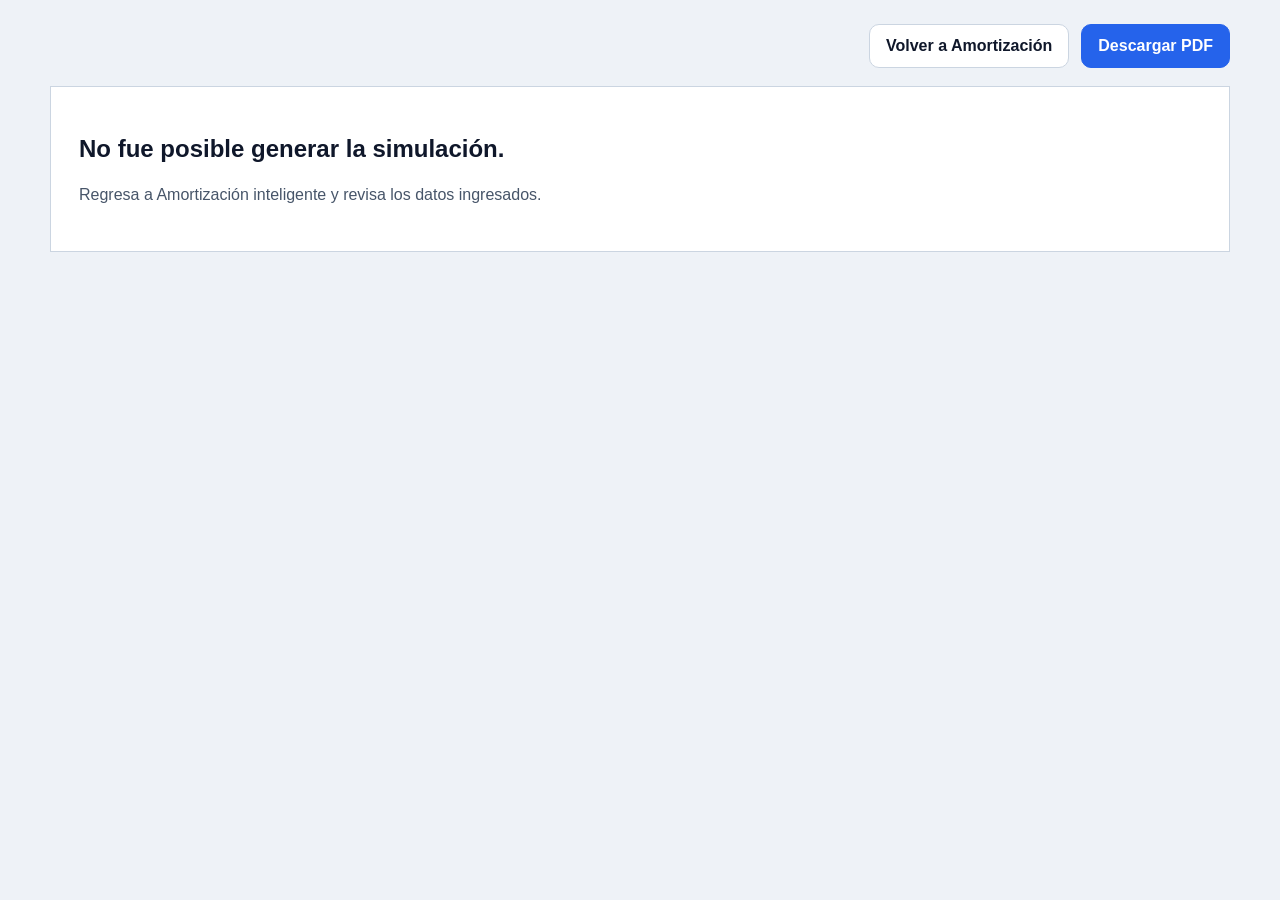
==== amortizacion-imprimir.html @ b0c10bc1 "Add files via upload" ====
<!DOCTYPE html>
<html lang="es">
<head>
  <meta charset="UTF-8">
  <meta name="viewport" content="width=device-width, initial-scale=1">
  <meta name="robots" content="noindex">
  <meta name="description" content="Vista educativa para revisar y descargar los resultados de amortización en PDF.">
  <title>Imprimir amortización | Finance & Risk Lab</title>
  <style>
    :root {
      --ink: #0f172a;
      --muted: #475569;
      --line: #cbd5e1;
      --soft: #f8fafc;
      --blue: #2563eb;
    }

    * { box-sizing: border-box; }

    body {
      margin: 0;
      font-family: Arial, Helvetica, sans-serif;
      color: var(--ink);
      background: #eef2f7;
    }

    .print-page-shell {
      width: min(1180px, calc(100% - 32px));
      margin: 24px auto 48px;
    }

    .print-screen-actions {
      display: flex;
      justify-content: flex-end;
      gap: 12px;
      margin-bottom: 18px;
    }

    .button {
      display: inline-flex;
      align-items: center;
      justify-content: center;
      min-height: 44px;
      padding: 11px 16px;
      border-radius: 10px;
      border: 1px solid var(--line);
      font: inherit;
      font-weight: 700;
      cursor: pointer;
    }

    .button.primary { background: var(--blue); color: #fff; border-color: var(--blue); }
    .button.secondary { background: #fff; color: var(--ink); }

    .print-document {
      padding: 28px;
      border: 1px solid var(--line);
      background: #fff;
    }

    .print-header {
      padding-bottom: 16px;
      border-bottom: 2px solid var(--ink);
    }

    .print-brand {
      display: flex;
      align-items: center;
      gap: 12px;
      margin-bottom: 14px;
    }

    .print-brand img {
      width: 48px;
      height: 48px;
      object-fit: contain;
    }

    .print-brand span {
      color: var(--ink);
      font-size: 18px;
      font-weight: 800;
      letter-spacing: -.02em;
    }

    .print-header > span {
      color: var(--blue);
      font-size: 12px;
      font-weight: 800;
      letter-spacing: .1em;
      text-transform: uppercase;
    }

    .print-header h1 { margin: 8px 0; font-size: 30px; }
    .print-header p, .print-note, .print-message p { color: var(--muted); line-height: 1.5; }

    .print-highlight {
      margin: 20px 0;
      padding: 20px;
      border: 2px solid var(--ink);
    }

    .print-highlight span { display: block; color: var(--muted); }
    .print-highlight strong { display: block; margin-top: 8px; font-size: 38px; }

    .print-metrics {
      display: grid;
      grid-template-columns: repeat(3, minmax(0, 1fr));
      gap: 10px;
      margin: 20px 0;
    }

    .print-metric {
      padding: 14px;
      border: 1px solid var(--line);
      background: var(--soft);
    }

    .print-metric span, .print-metric small { display: block; color: #64748b; font-size: 12px; }
    .print-metric strong { display: block; margin: 7px 0; font-size: 19px; }

    .print-table-wrap { width: 100%; overflow: visible; }
    table { width: 100%; border-collapse: collapse; table-layout: auto; font-size: 11px; }
    th, td { padding: 6px; border: 1px solid var(--line); text-align: right; white-space: normal; }
    th:first-child, td:first-child { text-align: left; }
    th { background: #e2e8f0; }

    .print-note {
      margin-top: 20px;
      padding: 12px;
      border: 1px solid #fed7aa;
      background: #fff7ed;
      font-size: 12px;
    }

    @media (max-width: 720px) {
      .print-metrics { grid-template-columns: 1fr; }
      .print-screen-actions { flex-direction: column; }
      .button { width: 100%; }
    }

    @media print {
      @page { size: landscape; margin: 10mm; }

      body { background: #fff; color: #000; }
      .print-screen-actions { display: none !important; }
      .print-page-shell { width: 100%; margin: 0; }
      .print-document { padding: 0; border: 0; }
      .print-header h1 { font-size: 21pt; }
      .print-highlight { padding: 12px; }
      .print-highlight strong { font-size: 26pt; }
      .print-metrics { grid-template-columns: repeat(3, minmax(0, 1fr)); gap: 5px; margin: 12px 0; }
      .print-metric { padding: 7px; background: #fff; }
      table { font-size: 7pt; }
      th, td { padding: 3px; }
      thead { display: table-header-group; }
    }
  </style>
</head>
<body data-page="amortization-print">
  <main class="print-page-shell">
    <div class="print-screen-actions">
      <button id="amortization-print-back" class="button secondary" type="button">Volver a Amortización</button>
      <button id="amortization-print-now" class="button primary" type="button">Descargar PDF</button>
    </div>
    <article id="amortization-print-content" class="print-document" aria-live="polite">
      <p>Preparando la estimación…</p>
    </article>
  </main>
  <script src="script.js"></script>
</body>
</html>
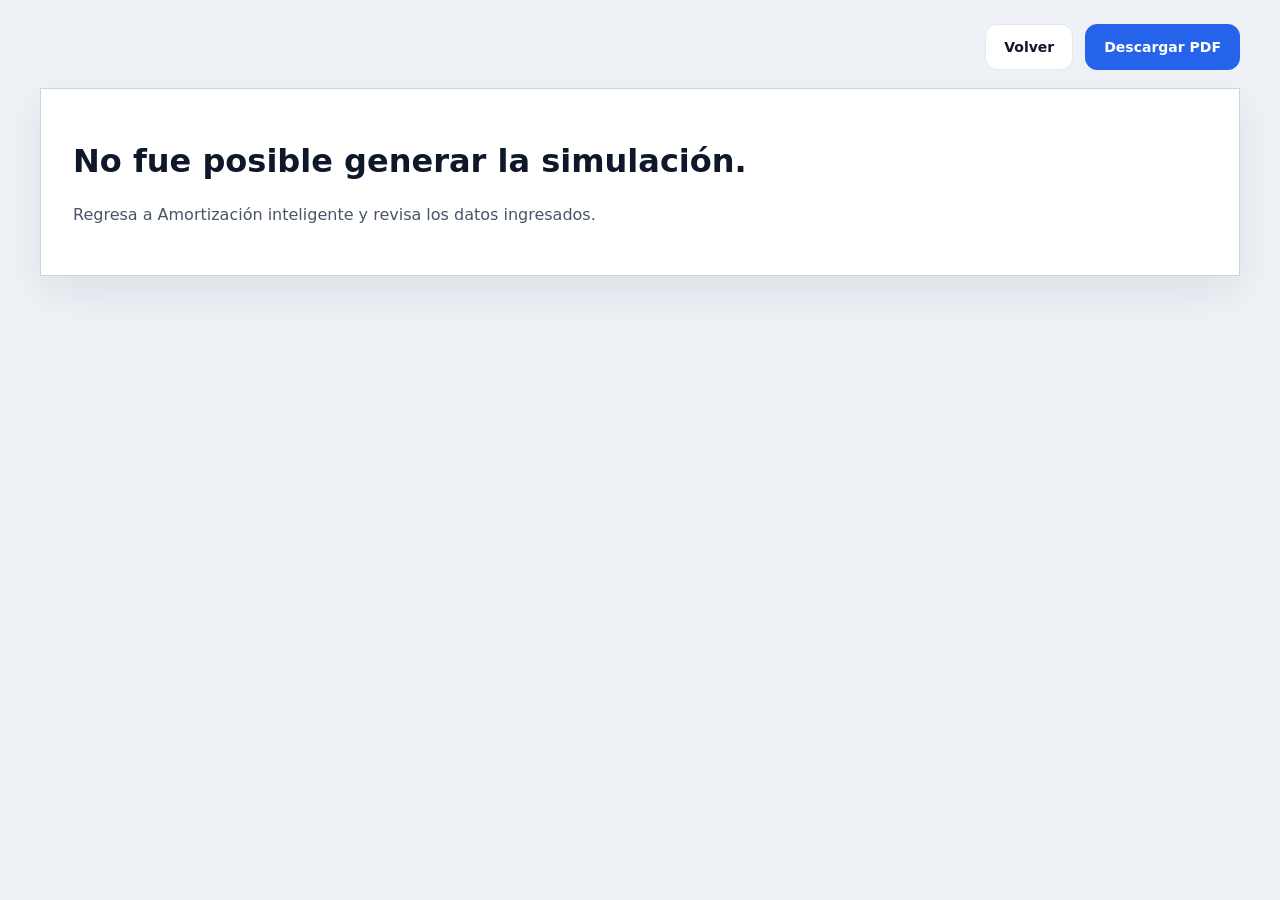
==== commit 69f87a68: "Add files via upload" ====
--- a/amortizacion-imprimir.html
+++ b/amortizacion-imprimir.html
@@ -3,170 +3,21 @@
 <head>
   <meta charset="UTF-8">
   <meta name="viewport" content="width=device-width, initial-scale=1">
-  <meta name="robots" content="noindex">
-  <meta name="description" content="Vista educativa para revisar y descargar los resultados de amortización en PDF.">
-  <title>Imprimir amortización | Finance & Risk Lab</title>
-  <style>
-    :root {
-      --ink: #0f172a;
-      --muted: #475569;
-      --line: #cbd5e1;
-      --soft: #f8fafc;
-      --blue: #2563eb;
-    }
-
-    * { box-sizing: border-box; }
-
-    body {
-      margin: 0;
-      font-family: Arial, Helvetica, sans-serif;
-      color: var(--ink);
-      background: #eef2f7;
-    }
-
-    .print-page-shell {
-      width: min(1180px, calc(100% - 32px));
-      margin: 24px auto 48px;
-    }
-
-    .print-screen-actions {
-      display: flex;
-      justify-content: flex-end;
-      gap: 12px;
-      margin-bottom: 18px;
-    }
-
-    .button {
-      display: inline-flex;
-      align-items: center;
-      justify-content: center;
-      min-height: 44px;
-      padding: 11px 16px;
-      border-radius: 10px;
-      border: 1px solid var(--line);
-      font: inherit;
-      font-weight: 700;
-      cursor: pointer;
-    }
-
-    .button.primary { background: var(--blue); color: #fff; border-color: var(--blue); }
-    .button.secondary { background: #fff; color: var(--ink); }
-
-    .print-document {
-      padding: 28px;
-      border: 1px solid var(--line);
-      background: #fff;
-    }
-
-    .print-header {
-      padding-bottom: 16px;
-      border-bottom: 2px solid var(--ink);
-    }
-
-    .print-brand {
-      display: flex;
-      align-items: center;
-      gap: 12px;
-      margin-bottom: 14px;
-    }
-
-    .print-brand img {
-      width: 48px;
-      height: 48px;
-      object-fit: contain;
-    }
-
-    .print-brand span {
-      color: var(--ink);
-      font-size: 18px;
-      font-weight: 800;
-      letter-spacing: -.02em;
-    }
-
-    .print-header > span {
-      color: var(--blue);
-      font-size: 12px;
-      font-weight: 800;
-      letter-spacing: .1em;
-      text-transform: uppercase;
-    }
-
-    .print-header h1 { margin: 8px 0; font-size: 30px; }
-    .print-header p, .print-note, .print-message p { color: var(--muted); line-height: 1.5; }
-
-    .print-highlight {
-      margin: 20px 0;
-      padding: 20px;
-      border: 2px solid var(--ink);
-    }
-
-    .print-highlight span { display: block; color: var(--muted); }
-    .print-highlight strong { display: block; margin-top: 8px; font-size: 38px; }
-
-    .print-metrics {
-      display: grid;
-      grid-template-columns: repeat(3, minmax(0, 1fr));
-      gap: 10px;
-      margin: 20px 0;
-    }
-
-    .print-metric {
-      padding: 14px;
-      border: 1px solid var(--line);
-      background: var(--soft);
-    }
-
-    .print-metric span, .print-metric small { display: block; color: #64748b; font-size: 12px; }
-    .print-metric strong { display: block; margin: 7px 0; font-size: 19px; }
-
-    .print-table-wrap { width: 100%; overflow: visible; }
-    table { width: 100%; border-collapse: collapse; table-layout: auto; font-size: 11px; }
-    th, td { padding: 6px; border: 1px solid var(--line); text-align: right; white-space: normal; }
-    th:first-child, td:first-child { text-align: left; }
-    th { background: #e2e8f0; }
-
-    .print-note {
-      margin-top: 20px;
-      padding: 12px;
-      border: 1px solid #fed7aa;
-      background: #fff7ed;
-      font-size: 12px;
-    }
-
-    @media (max-width: 720px) {
-      .print-metrics { grid-template-columns: 1fr; }
-      .print-screen-actions { flex-direction: column; }
-      .button { width: 100%; }
-    }
-
-    @media print {
-      @page { size: landscape; margin: 10mm; }
-
-      body { background: #fff; color: #000; }
-      .print-screen-actions { display: none !important; }
-      .print-page-shell { width: 100%; margin: 0; }
-      .print-document { padding: 0; border: 0; }
-      .print-header h1 { font-size: 21pt; }
-      .print-highlight { padding: 12px; }
-      .print-highlight strong { font-size: 26pt; }
-      .print-metrics { grid-template-columns: repeat(3, minmax(0, 1fr)); gap: 5px; margin: 12px 0; }
-      .print-metric { padding: 7px; background: #fff; }
-      table { font-size: 7pt; }
-      th, td { padding: 3px; }
-      thead { display: table-header-group; }
-    }
-  </style>
+  <title>Amortización | Finance & Risk Lab</title>
+  <link rel="stylesheet" href="styles.css">
+  <link rel="stylesheet" href="etapa3.css">
 </head>
 <body data-page="amortization-print">
   <main class="print-page-shell">
     <div class="print-screen-actions">
-      <button id="amortization-print-back" class="button secondary" type="button">Volver a Amortización</button>
+      <button id="amortization-print-back" class="button secondary" type="button">Volver</button>
       <button id="amortization-print-now" class="button primary" type="button">Descargar PDF</button>
     </div>
-    <article id="amortization-print-content" class="print-document" aria-live="polite">
-      <p>Preparando la estimación…</p>
-    </article>
+    <div id="amortization-print-context" class="frl-print-import-context" hidden></div>
+    <div id="amortization-print-content" class="print-document"></div>
   </main>
   <script src="script.js"></script>
+  <script src="finance-engine.js"></script>
+  <script src="amortizacion-etapa3.js"></script>
 </body>
 </html>
--- a/styles.css
+++ b/styles.css
@@ -0,0 +1,2969 @@
+:root {
+  /* Identidad oficial */
+  --brand-navy: #0f172a;
+  --brand-blue: #2563eb;
+  --brand-teal: #10b981;
+
+  /* Superficies */
+  --surface-main: #ffffff;
+  --surface-soft: #f8fafc;
+  --surface-muted: #e5e7eb;
+
+  /* Textos */
+  --text-primary: #0f172a;
+  --text-secondary: #475569;
+  --text-muted: #64748b;
+
+  /* Bordes y sombras */
+  --border-soft: #e5e7eb;
+  --border-strong: #cbd5e1;
+  --shadow-soft: 0 10px 30px rgba(15, 23, 42, 0.06);
+
+  /* Compatibilidad con estilos existentes */
+  --ink: var(--text-primary);
+  --muted: var(--text-muted);
+  --line: var(--border-soft);
+  --border: var(--border-soft);
+  --soft: var(--surface-soft);
+  --navy: var(--brand-navy);
+  --white: var(--surface-main);
+  --accent: var(--brand-blue);
+  --primary: var(--brand-blue);
+}
+
+* {
+  box-sizing: border-box;
+}
+
+html {
+  scroll-behavior: smooth;
+}
+
+body {
+  margin: 0;
+  font-family: Inter, system-ui, -apple-system, BlinkMacSystemFont, "Segoe UI",
+    sans-serif;
+  color: var(--ink);
+  background: var(--soft);
+}
+
+a {
+  color: inherit;
+}
+
+.container {
+  width: min(1180px, calc(100% - 40px));
+  margin: auto;
+}
+
+/* Encabezado */
+
+.site-header {
+  position: sticky;
+  top: 0;
+  z-index: 20;
+  background: rgba(255, 255, 255, 0.94);
+  border-bottom: 1px solid var(--line);
+  backdrop-filter: blur(12px);
+}
+
+.nav-wrap {
+  display: flex;
+  align-items: center;
+  justify-content: space-between;
+  padding: 15px 0;
+}
+
+.brand {
+  display: flex;
+  align-items: center;
+  gap: 11px;
+  text-decoration: none;
+  font-weight: 700;
+}
+
+.brand-logo {
+  display: block;
+  width: 42px;
+  height: 42px;
+  flex-shrink: 0;
+  object-fit: contain;
+}
+
+.nav-wrap nav {
+  display: flex;
+  flex-wrap: wrap;
+  justify-content: flex-end;
+  gap: 24px;
+}
+
+.nav-wrap nav a {
+  text-decoration: none;
+  font-size: 14px;
+  color: var(--text-secondary);
+}
+
+.nav-wrap nav a:hover,
+.nav-wrap nav a.active,
+nav a.active {
+  color: var(--brand-blue);
+  font-weight: 700;
+}
+
+/* Portada */
+
+.hero {
+  background: var(--surface-main);
+  border-bottom: 1px solid var(--line);
+}
+
+.hero-grid {
+  display: grid;
+  grid-template-columns: 1.25fr 0.75fr;
+  gap: 54px;
+  padding: 84px 0;
+}
+
+.eyebrow {
+  font-size: 12px;
+  font-weight: 800;
+  letter-spacing: 0.17em;
+  text-transform: uppercase;
+  color: var(--brand-blue);
+}
+
+.hero h1 {
+  font-size: clamp(40px, 5vw, 64px);
+  line-height: 1.02;
+  margin: 20px 0;
+  letter-spacing: -0.045em;
+  color: var(--brand-navy);
+}
+
+.hero p,
+.section-heading p {
+  max-width: 720px;
+  font-size: 18px;
+  line-height: 1.75;
+  color: var(--muted);
+}
+
+.hero-actions {
+  display: flex;
+  gap: 12px;
+  margin: 30px 0;
+}
+
+.button {
+  display: inline-flex;
+  align-items: center;
+  justify-content: center;
+  min-height: 46px;
+  padding: 13px 18px;
+  border-radius: 12px;
+  text-decoration: none;
+  font-family: inherit;
+  font-size: 14px;
+  font-weight: 700;
+  line-height: 1.2;
+  cursor: pointer;
+  transition:
+    background 0.2s ease,
+    border-color 0.2s ease,
+    color 0.2s ease,
+    transform 0.2s ease;
+}
+
+.button:hover {
+  transform: translateY(-1px);
+}
+
+.button:focus-visible {
+  outline: 3px solid rgba(37, 99, 235, 0.18);
+  outline-offset: 2px;
+}
+
+.primary {
+  border: 1px solid var(--brand-blue);
+  background: var(--brand-blue);
+  color: var(--white);
+}
+
+.primary:hover {
+  border-color: var(--brand-navy);
+  background: var(--brand-navy);
+}
+
+.secondary {
+  border: 1px solid var(--line);
+  background: var(--surface-main);
+  color: var(--brand-navy);
+}
+
+.secondary:hover {
+  border-color: var(--brand-blue);
+  color: var(--brand-blue);
+}
+
+.chips {
+  display: flex;
+  flex-wrap: wrap;
+  gap: 8px;
+}
+
+.chips span {
+  padding: 8px 11px;
+  border-radius: 999px;
+  background: #f1f5f9;
+  color: var(--text-secondary);
+  font-size: 13px;
+}
+
+.hero-card {
+  align-self: center;
+  padding: 34px;
+  border-radius: 28px;
+  background: var(--brand-navy);
+  color: var(--white);
+  box-shadow: 0 24px 60px rgba(15, 23, 42, 0.18);
+}
+
+.hero-card small {
+  color: #94a3b8;
+}
+
+.hero-card h2 {
+  font-size: 28px;
+}
+
+.hero-card p {
+  color: #cbd5e1;
+  font-size: 16px;
+}
+
+.hero-card-link {
+  display: inline-block;
+  margin-top: 14px;
+  color: var(--white);
+  font-weight: 700;
+  text-decoration: none;
+}
+
+/* Secciones generales */
+
+.section {
+  padding: 82px 0;
+}
+
+.section-heading {
+  margin-bottom: 34px;
+}
+
+.section-heading h2 {
+  margin: 10px 0;
+  font-size: 40px;
+  letter-spacing: -0.03em;
+  color: var(--brand-navy);
+}
+
+.panel {
+  padding: 28px;
+  border: 1px solid var(--line);
+  border-radius: 24px;
+  background: var(--surface-main);
+  box-shadow: var(--shadow-soft);
+}
+
+/* Calculadora */
+
+.calculator-grid {
+  display: grid;
+  grid-template-columns: 0.9fr 1.1fr;
+  gap: 24px;
+}
+
+.form-panel {
+  display: grid;
+  gap: 20px;
+}
+
+.form-panel label {
+  display: grid;
+  gap: 8px;
+  color: #334155;
+  font-size: 14px;
+  font-weight: 650;
+}
+
+.input-wrap,
+select {
+  display: flex;
+  align-items: center;
+  padding: 0 14px;
+  border: 1px solid var(--border-strong);
+  border-radius: 12px;
+  background: var(--surface-main);
+}
+
+.input-wrap:focus-within,
+select:focus {
+  border-color: var(--brand-blue);
+  box-shadow: 0 0 0 3px rgba(37, 99, 235, 0.1);
+  outline: none;
+}
+
+select {
+  width: 100%;
+  height: 50px;
+  font: inherit;
+}
+
+.input-wrap input {
+  width: 100%;
+  padding: 14px 8px;
+  border: 0;
+  outline: 0;
+  background: transparent;
+  font: inherit;
+}
+
+.input-wrap span {
+  color: var(--muted);
+}
+
+.reference-button {
+  padding: 14px;
+  border: 1px solid #dbeafe;
+  border-radius: 13px;
+  background: #eff6ff;
+  color: #1e40af;
+  text-align: left;
+  cursor: pointer;
+  font: inherit;
+}
+
+.reference-button:hover {
+  border-color: #bfdbfe;
+  background: #dbeafe;
+}
+
+.helper {
+  color: var(--muted);
+  font-size: 13px;
+  line-height: 1.6;
+}
+
+.results-panel {
+  display: grid;
+  grid-template-columns: 1fr 1fr;
+  gap: 14px;
+  background: #f1f5f9;
+}
+
+.result {
+  padding: 20px;
+  border: 1px solid var(--line);
+  border-radius: 18px;
+  background: var(--surface-main);
+}
+
+.result span {
+  display: block;
+  color: var(--muted);
+  font-size: 13px;
+}
+
+.result strong {
+  display: block;
+  margin-top: 9px;
+  font-size: 25px;
+}
+
+.result.emphasis {
+  background: var(--brand-navy);
+  color: var(--white);
+}
+
+.result.emphasis span {
+  color: #94a3b8;
+}
+
+.comparison,
+.notice {
+  grid-column: 1 / -1;
+  padding: 20px;
+  border: 1px solid var(--line);
+  border-radius: 18px;
+  background: var(--surface-main);
+}
+
+.comparison > span {
+  color: var(--muted);
+  font-size: 12px;
+  font-weight: 800;
+  letter-spacing: 0.12em;
+  text-transform: uppercase;
+}
+
+.comparison p {
+  margin: 10px 0;
+  font-size: 18px;
+}
+
+.comparison small,
+.notice {
+  color: var(--muted);
+  line-height: 1.6;
+}
+
+/* Tasas */
+
+.rates-section {
+  border-top: 1px solid var(--line);
+  border-bottom: 1px solid var(--line);
+  background: var(--surface-main);
+}
+
+.rates-summary {
+  display: grid;
+  grid-template-columns: repeat(3, 1fr);
+  gap: 16px;
+  margin-bottom: 24px;
+}
+
+.rate-card {
+  display: grid;
+  gap: 0.45rem;
+  padding: 1.25rem;
+  border: 1px solid var(--border);
+  border-radius: 18px;
+  background: var(--surface-main);
+  box-shadow: 0 6px 24px rgba(15, 23, 42, 0.035);
+}
+
+.rate-card span {
+  color: var(--muted);
+  font-size: 13px;
+}
+
+.rate-card strong {
+  display: block;
+  margin: 12px 0;
+  font-size: 30px;
+  color: var(--brand-navy);
+}
+
+.rate-card small {
+  color: var(--muted);
+}
+
+.rate-card h3 {
+  margin: 8px 0 0;
+  font-size: 17px;
+  line-height: 1.35;
+}
+
+/* Metodología y fuentes */
+
+.method-grid {
+  display: grid;
+  grid-template-columns: 1fr 1fr;
+  gap: 20px;
+  margin-bottom: 20px;
+}
+
+.method-grid h3,
+.sources-panel h3 {
+  margin-top: 0;
+}
+
+.method-grid li {
+  margin-bottom: 12px;
+  line-height: 1.6;
+}
+
+.sources {
+  display: grid;
+  grid-template-columns: repeat(4, 1fr);
+  gap: 12px;
+  margin-top: 20px;
+}
+
+.source-link {
+  display: block;
+  padding: 15px;
+  border: 1px solid var(--line);
+  border-radius: 14px;
+  text-decoration: none;
+  font-weight: 650;
+  transition:
+    border-color 0.2s ease,
+    transform 0.2s ease;
+}
+
+.source-link:hover {
+  border-color: var(--brand-blue);
+  transform: translateY(-1px);
+}
+
+.source-link small {
+  display: block;
+  margin-top: 5px;
+  color: var(--muted);
+  font-weight: 400;
+}
+
+.neutral-note {
+  margin-top: 20px;
+  padding: 16px;
+  border: 1px solid var(--line);
+  border-radius: 14px;
+  background: var(--surface-soft);
+  color: var(--text-secondary);
+  font-size: 14px;
+  line-height: 1.6;
+}
+
+/* Futuro del laboratorio */
+
+.future-section {
+  background: var(--surface-soft);
+}
+
+.dark-card {
+  padding: 40px;
+  border-radius: 28px;
+  background: var(--brand-navy);
+  color: var(--white);
+}
+
+.eyebrow.dark {
+  color: #93c5fd;
+}
+
+.dark-card h2 {
+  font-size: 36px;
+}
+
+.future-grid {
+  display: grid;
+  grid-template-columns: repeat(3, 1fr);
+  gap: 15px;
+  margin-top: 28px;
+}
+
+.future-grid article {
+  padding: 20px;
+  border: 1px solid rgba(255, 255, 255, 0.12);
+  border-radius: 18px;
+  background: rgba(255, 255, 255, 0.05);
+}
+
+.future-grid p {
+  color: #cbd5e1;
+  line-height: 1.6;
+}
+
+/* Pie de página */
+
+footer {
+  padding: 28px 0;
+  background: var(--surface-main);
+}
+
+.footer-wrap {
+  display: flex;
+  justify-content: space-between;
+  color: var(--muted);
+  font-size: 13px;
+}
+
+/* Contextos y avisos */
+
+.product-context {
+  padding: 14px 16px;
+  border: 1px solid #fed7aa;
+  border-radius: 14px;
+  background: #fff7ed;
+  color: #9a3412;
+  font-size: 13px;
+  line-height: 1.6;
+}
+
+.product-context strong {
+  color: #7c2d12;
+}
+
+/* Catálogo de herramientas */
+
+.tools-section {
+  background: var(--surface-soft);
+}
+
+.tools-grid {
+  display: grid;
+  grid-template-columns: repeat(3, 1fr);
+  gap: 18px;
+}
+
+.tool-card {
+  position: relative;
+  min-height: 260px;
+  padding: 24px;
+  border: 1px solid var(--line);
+  border-radius: 22px;
+  background: var(--surface-main);
+}
+
+.tool-card.featured {
+  border-color: #bfdbfe;
+  box-shadow: 0 12px 34px rgba(37, 99, 235, 0.08);
+}
+
+.tool-card.featured-soft {
+  border-color: #dbeafe;
+  background: #f8fbff;
+}
+
+.tool-icon {
+  display: grid;
+  place-items: center;
+  width: 44px;
+  height: 44px;
+  margin-bottom: 22px;
+  border-radius: 13px;
+  background: var(--brand-navy);
+  color: var(--white);
+  font-weight: 800;
+}
+
+.status {
+  display: inline-block;
+  padding: 6px 9px;
+  border-radius: 999px;
+  background: #f1f5f9;
+  color: var(--muted);
+  font-size: 11px;
+  font-weight: 800;
+  letter-spacing: 0.08em;
+  text-transform: uppercase;
+}
+
+.status-ready {
+  background: #ecfdf5;
+  color: #047857;
+}
+
+.tool-card h3 {
+  margin: 18px 0 10px;
+  font-size: 20px;
+  line-height: 1.35;
+}
+
+.tool-card p {
+  color: var(--muted);
+  line-height: 1.65;
+}
+
+.tool-link,
+.text-link {
+  display: inline-block;
+  margin-top: 8px;
+  color: var(--brand-blue);
+  font-weight: 700;
+  text-decoration: none;
+}
+
+.tool-link:hover,
+.text-link:hover {
+  text-decoration: underline;
+}
+
+/* Proyecto */
+
+.project-section {
+  border-top: 1px solid var(--line);
+  background: var(--surface-main);
+}
+
+.project-grid {
+  display: grid;
+  grid-template-columns: 0.9fr 1.1fr;
+  align-items: start;
+  gap: 70px;
+}
+
+.project-grid h2 {
+  font-size: 40px;
+  letter-spacing: -0.03em;
+}
+
+.project-copy p {
+  margin-top: 0;
+  color: var(--muted);
+  font-size: 18px;
+  line-height: 1.8;
+}
+
+/* Acerca de */
+
+.about-section {
+  background: var(--surface-soft);
+}
+
+.about-card {
+  display: grid;
+  grid-template-columns: auto 1fr;
+  align-items: center;
+  gap: 28px;
+  padding: 34px;
+  border: 1px solid var(--line);
+  border-radius: 26px;
+  background: var(--surface-main);
+}
+
+.about-avatar {
+  display: grid;
+  place-items: center;
+  width: 82px;
+  height: 82px;
+  border-radius: 22px;
+  background: var(--brand-navy);
+  color: var(--white);
+  font-size: 24px;
+  font-weight: 800;
+}
+
+.about-card h2 {
+  margin: 8px 0;
+}
+
+.about-card p {
+  color: var(--muted);
+  line-height: 1.7;
+}
+
+/* Descargo */
+
+.disclaimer-section {
+  padding-top: 0;
+  background: var(--surface-soft);
+}
+
+.disclaimer {
+  padding: 24px;
+  border: 1px solid #fed7aa;
+  border-radius: 20px;
+  background: #fff7ed;
+  color: #9a3412;
+}
+
+.disclaimer p {
+  margin-bottom: 0;
+  line-height: 1.7;
+}
+
+/* Plataforma y capacidad de pago */
+
+.compact-grid {
+  grid-template-columns: repeat(4, minmax(0, 1fr));
+}
+
+.journey {
+  display: grid;
+  gap: 0.8rem;
+  padding-left: 1.2rem;
+  color: var(--muted);
+}
+
+.principles-grid {
+  display: grid;
+  grid-template-columns: repeat(3, 1fr);
+  gap: 1rem;
+}
+
+.principles-grid article,
+.learning-card {
+  padding: 1.5rem;
+  border: 1px solid var(--border);
+  border-radius: 20px;
+  background: var(--surface-main);
+}
+
+.quote-section {
+  padding-top: 0;
+}
+
+.quote-section blockquote {
+  max-width: 900px;
+  margin: auto;
+  color: var(--ink);
+  font-size: clamp(1.5rem, 3vw, 2.5rem);
+  font-weight: 700;
+  text-align: center;
+}
+
+.tool-hero {
+  padding: 7rem 0 2.5rem;
+  background: linear-gradient(180deg, #f3f7ff 0%, #ffffff 100%);
+}
+
+.tool-hero h1 {
+  margin: 0.5rem 0 1rem;
+  font-size: clamp(2.3rem, 5vw, 4.5rem);
+}
+
+.tool-hero p {
+  max-width: 720px;
+  color: var(--muted);
+  font-size: 1.08rem;
+}
+
+.split-heading {
+  display: flex;
+  align-items: end;
+  justify-content: space-between;
+  gap: 2rem;
+}
+
+.time-badge {
+  padding: 1rem 1.25rem;
+  border: 1px solid var(--border);
+  border-radius: 18px;
+  background: var(--surface-main);
+  color: var(--muted);
+  text-align: center;
+}
+
+.time-badge strong {
+  color: var(--ink);
+}
+
+.next-step {
+  margin-top: 1.25rem;
+  padding: 1.25rem;
+  border: 1px solid #dbeafe;
+  border-radius: 18px;
+  background: #f4f7ff;
+}
+
+.capacity-layout {
+  padding-top: 2rem;
+}
+
+.capacity-grid {
+  display: grid;
+  grid-template-columns: minmax(0, 1.05fr) minmax(360px, 0.95fr);
+  align-items: start;
+  gap: 1.5rem;
+}
+
+.capacity-form {
+  display: grid;
+  gap: 1rem;
+}
+
+.progress-strip {
+  display: grid;
+  grid-template-columns: repeat(4, 1fr);
+  gap: 0.5rem;
+  padding: 0.75rem;
+  border: 1px solid var(--border);
+  border-radius: 16px;
+  background: var(--surface-main);
+  color: var(--muted);
+  font-size: 0.8rem;
+}
+
+.progress-strip span {
+  padding: 0.55rem 0.35rem;
+  border-radius: 10px;
+  text-align: center;
+}
+
+.progress-strip .current {
+  background: #eff6ff;
+  color: var(--primary);
+  font-weight: 700;
+}
+
+.form-section {
+  display: grid;
+  gap: 1.25rem;
+}
+
+.form-heading {
+  display: flex;
+  align-items: start;
+  gap: 1rem;
+}
+
+.form-heading > span {
+  display: grid;
+  place-items: center;
+  width: 40px;
+  height: 40px;
+  border-radius: 12px;
+  background: #eff6ff;
+  color: var(--primary);
+  font-weight: 800;
+}
+
+.form-heading h2 {
+  margin: 0;
+}
+
+.form-heading p {
+  margin: 0.25rem 0 0;
+  color: var(--muted);
+}
+
+.choice-row {
+  display: grid;
+  grid-template-columns: 1fr 1fr;
+  gap: 0.75rem;
+}
+
+.choice {
+  display: flex;
+  align-items: center;
+  gap: 0.65rem;
+  padding: 1rem;
+  border: 1px solid var(--border);
+  border-radius: 14px;
+  background: var(--surface-main);
+}
+
+.two-col {
+  display: grid;
+  grid-template-columns: 1fr 1fr;
+  gap: 1rem;
+}
+
+.expense-grid {
+  display: grid;
+  grid-template-columns: repeat(3, 1fr);
+  gap: 0.75rem;
+}
+
+.money-field {
+  width: 100%;
+  margin-top: 0.4rem;
+  padding: 0.85rem;
+  border: 1px solid var(--border);
+  border-radius: 12px;
+}
+
+.education-note {
+  padding: 0.85rem 1rem;
+  border-left: 4px solid var(--brand-blue);
+  border-radius: 8px;
+  background: #f7f9fc;
+  color: var(--muted);
+}
+
+.analysis-column {
+  min-width: 0;
+}
+
+.sticky-analysis {
+  position: sticky;
+  top: 88px;
+  display: grid;
+  gap: 1rem;
+}
+
+.analysis-title {
+  padding: 0.5rem;
+}
+
+.analysis-title h2 {
+  margin: 0.3rem 0;
+}
+
+.metric-grid {
+  display: grid;
+  grid-template-columns: 1fr 1fr;
+  gap: 0.75rem;
+}
+
+.metric,
+.chart-card,
+.observations {
+  padding: 1.15rem;
+  border: 1px solid var(--border);
+  border-radius: 18px;
+  background: var(--surface-main);
+}
+
+.metric {
+  display: grid;
+  gap: 0.4rem;
+}
+
+.metric span,
+.metric small {
+  color: var(--muted);
+}
+
+.metric strong {
+  font-size: 1.65rem;
+}
+
+.chart-card h3,
+.observations h3 {
+  margin-top: 0;
+}
+
+.budget-bar {
+  display: flex;
+  height: 28px;
+  margin: 1rem 0;
+  overflow: hidden;
+  border-radius: 999px;
+  background: #edf0f5;
+}
+
+.seg {
+  height: 100%;
+  transition: width 0.25s ease;
+}
+
+.seg.expenses,
+.dot.expenses {
+  background: #355c97;
+}
+
+.seg.obligations,
+.dot.obligations {
+  background: #6f89b1;
+}
+
+.seg.payment,
+.dot.payment {
+  background: #d4a24c;
+}
+
+.seg.additional,
+.dot.additional {
+  background: #b8bfca;
+}
+
+.seg.available,
+.dot.available {
+  background: #dbeafe;
+}
+
+.legend {
+  display: flex;
+  flex-wrap: wrap;
+  gap: 0.65rem 1rem;
+  color: var(--muted);
+  font-size: 0.75rem;
+}
+
+.dot {
+  display: inline-block;
+  width: 9px;
+  height: 9px;
+  margin-right: 0.3rem;
+  border-radius: 50%;
+}
+
+.compare-row {
+  display: grid;
+  grid-template-columns: 130px 1fr 74px;
+  align-items: center;
+  gap: 0.65rem;
+  margin: 0.75rem 0;
+  font-size: 0.78rem;
+}
+
+.compare-row > div,
+.thin-bar {
+  height: 10px;
+  overflow: hidden;
+  border-radius: 999px;
+  background: #edf0f5;
+}
+
+.compare-row i,
+.thin-bar i {
+  display: block;
+  height: 100%;
+  border-radius: 999px;
+  background: var(--brand-blue);
+  transition: width 0.25s;
+}
+
+.before-after > div {
+  margin-top: 1rem;
+}
+
+.before-after strong {
+  float: right;
+}
+
+.before-after .thin-bar {
+  clear: both;
+  margin-top: 0.45rem;
+}
+
+.observations {
+  display: grid;
+  gap: 0.75rem;
+}
+
+.observations article {
+  padding: 1rem;
+  border-radius: 14px;
+  background: var(--surface-soft);
+}
+
+.observations article strong {
+  display: block;
+  margin-bottom: 0.35rem;
+}
+
+.observations p {
+  margin: 0;
+  color: var(--muted);
+  line-height: 1.55;
+}
+
+.observations a {
+  display: inline-block;
+  margin-top: 0.65rem;
+  color: var(--primary);
+  font-weight: 700;
+}
+
+.learning-grid {
+  display: grid;
+  grid-template-columns: repeat(3, 1fr);
+  gap: 1rem;
+}
+
+.learning-card span {
+  color: var(--primary);
+  font-size: 0.75rem;
+  font-weight: 800;
+  letter-spacing: 0.08em;
+  text-transform: uppercase;
+}
+
+.learning-card h2 {
+  font-size: 1.2rem;
+}
+
+.learning-card p {
+  color: var(--muted);
+  line-height: 1.6;
+}
+
+.learning-card a {
+  color: var(--primary);
+  font-weight: 700;
+}
+
+/* Centro de Referencias de Tasas */
+
+.detailed-rates {
+  grid-template-columns: repeat(3, minmax(0, 1fr));
+  align-items: stretch;
+}
+
+.detailed-rates .rate-card {
+  display: flex;
+  flex-direction: column;
+  gap: 8px;
+}
+
+.detailed-rates .rate-card h2 {
+  margin: 0;
+  color: var(--ink);
+  font-size: 18px;
+  line-height: 1.35;
+}
+
+.detailed-rates .rate-card strong {
+  margin: 4px 0;
+  font-size: 32px;
+}
+
+.detailed-rates .rate-card p {
+  margin: 0;
+  color: var(--muted);
+  font-size: 14px;
+  line-height: 1.55;
+}
+
+.detailed-rates .rate-card .rate-range {
+  color: #334155;
+  font-weight: 650;
+}
+
+.detailed-rates .rate-card .rate-group {
+  color: var(--accent);
+  font-size: 12px;
+  font-weight: 800;
+  letter-spacing: 0.08em;
+  text-transform: uppercase;
+}
+
+.detailed-rates .rate-card small {
+  display: block;
+  padding-bottom: 8px;
+  border-bottom: 1px solid var(--line);
+}
+
+.sources-panel {
+  margin-top: 20px;
+}
+
+/* Responsive */
+
+@media (max-width: 980px) {
+  .compact-grid,
+  .learning-grid {
+    grid-template-columns: repeat(2, 1fr);
+  }
+
+  .capacity-grid {
+    grid-template-columns: 1fr;
+  }
+
+  .sticky-analysis {
+    position: static;
+  }
+
+  .principles-grid {
+    grid-template-columns: 1fr;
+  }
+
+  .expense-grid {
+    grid-template-columns: repeat(2, 1fr);
+  }
+}
+
+@media (max-width: 900px) {
+  .nav-wrap {
+    align-items: stretch;
+    flex-direction: column;
+    gap: 12px;
+  }
+
+  .nav-wrap nav {
+    display: flex;
+    flex-wrap: nowrap;
+    justify-content: flex-start;
+    gap: 20px;
+    width: 100%;
+    padding-bottom: 4px;
+    overflow-x: auto;
+    scrollbar-width: none;
+  }
+
+  .nav-wrap nav::-webkit-scrollbar {
+    display: none;
+  }
+
+  .nav-wrap nav a {
+    flex: 0 0 auto;
+    white-space: nowrap;
+  }
+
+  .hero-grid,
+  .calculator-grid,
+  .method-grid,
+  .project-grid {
+    grid-template-columns: 1fr;
+  }
+
+  .rates-summary,
+  .sources,
+  .future-grid,
+  .tools-grid,
+  .detailed-rates {
+    grid-template-columns: 1fr 1fr;
+  }
+
+  .hero-grid {
+    padding: 56px 0;
+  }
+
+  .about-card {
+    grid-template-columns: 1fr;
+  }
+}
+
+@media (max-width: 640px) {
+  .compact-grid,
+  .learning-grid,
+  .choice-row,
+  .two-col,
+  .expense-grid,
+  .metric-grid {
+    grid-template-columns: 1fr;
+  }
+
+  .split-heading {
+    display: block;
+  }
+
+  .time-badge {
+    margin-top: 1rem;
+    text-align: left;
+  }
+
+  .progress-strip {
+    grid-template-columns: 1fr 1fr;
+  }
+
+  .compare-row {
+    grid-template-columns: 105px 1fr 66px;
+  }
+
+  .tool-hero {
+    padding-top: 5.5rem;
+  }
+}
+
+@media (max-width: 620px) {
+  .container {
+    width: min(100% - 24px, 1180px);
+  }
+
+  .rates-summary,
+  .sources,
+  .future-grid,
+  .results-panel,
+  .tools-grid,
+  .detailed-rates {
+    grid-template-columns: 1fr;
+  }
+
+  .result,
+  .comparison,
+  .notice {
+    grid-column: 1;
+  }
+
+  .section {
+    padding: 58px 0;
+  }
+
+  .hero-actions {
+    flex-direction: column;
+  }
+
+  .footer-wrap {
+    flex-direction: column;
+    gap: 8px;
+  }
+
+  .section-heading h2,
+  .project-grid h2 {
+    font-size: 32px;
+  }
+
+  .about-avatar {
+    width: 64px;
+    height: 64px;
+  }
+}
+
+/* =====================================================
+   COMPARADOR DE PROPUESTAS BANCARIAS
+   Aislado mediante body[data-page="comparator"]
+   ===================================================== */
+
+body[data-page="comparator"] .comparison-tool {
+  padding-top: 40px;
+}
+
+body[data-page="comparator"] .compare-page {
+  display: grid;
+  gap: 24px;
+}
+
+body[data-page="comparator"] .compare-intro {
+  display: grid;
+  grid-template-columns: minmax(0, 1.4fr) minmax(260px, 0.6fr);
+  align-items: center;
+  gap: 32px;
+}
+
+body[data-page="comparator"] .compare-intro h2 {
+  margin: 8px 0 10px;
+  color: var(--brand-navy);
+  font-size: clamp(24px, 3vw, 34px);
+  letter-spacing: -0.025em;
+}
+
+body[data-page="comparator"] .compare-intro p {
+  max-width: 720px;
+  margin: 0;
+  color: var(--muted);
+  line-height: 1.65;
+}
+
+body[data-page="comparator"] .information-status {
+  padding: 20px;
+  border: 1px solid #bfdbfe;
+  border-radius: 18px;
+  background: #eff6ff;
+}
+
+body[data-page="comparator"] .information-status > span {
+  display: block;
+  margin-bottom: 7px;
+  color: #1d4ed8;
+  font-size: 11px;
+  font-weight: 800;
+  letter-spacing: 0.1em;
+  text-transform: uppercase;
+}
+
+body[data-page="comparator"] .information-status strong {
+  display: block;
+  color: var(--brand-navy);
+  font-size: 18px;
+}
+
+body[data-page="comparator"] .information-status p {
+  margin: 7px 0 0;
+  color: var(--muted);
+  font-size: 13px;
+  line-height: 1.55;
+}
+
+body[data-page="comparator"] .compare-general-section,
+body[data-page="comparator"] .compare-results-section {
+  display: grid;
+  gap: 26px;
+}
+
+body[data-page="comparator"] .compare-general-grid {
+  display: grid;
+  grid-template-columns: minmax(0, 0.8fr) minmax(0, 1.2fr);
+  gap: 20px;
+}
+
+body[data-page="comparator"] .compare-proposals-grid {
+  display: grid;
+  grid-template-columns: repeat(2, minmax(0, 1fr));
+  align-items: start;
+  gap: 24px;
+}
+
+body[data-page="comparator"] .compare-proposal {
+  display: grid;
+  gap: 22px;
+}
+
+body[data-page="comparator"] .compare-proposal-heading {
+  display: flex;
+  align-items: center;
+  gap: 14px;
+  padding-bottom: 18px;
+  border-bottom: 1px solid var(--line);
+}
+
+body[data-page="comparator"] .compare-proposal-letter {
+  display: grid;
+  place-items: center;
+  width: 46px;
+  height: 46px;
+  flex: 0 0 46px;
+  border-radius: 14px;
+  background: var(--brand-navy);
+  color: var(--white);
+  font-size: 18px;
+  font-weight: 800;
+}
+
+body[data-page="comparator"] .compare-proposal-heading h2 {
+  margin: 4px 0 0;
+  color: var(--brand-navy);
+  font-size: 24px;
+}
+
+body[data-page="comparator"] .compare-field {
+  display: block;
+}
+
+body[data-page="comparator"] .compare-field-title {
+  display: block;
+  margin-bottom: 6px;
+  color: #334155;
+  font-size: 15px;
+  font-weight: 700;
+  line-height: 1.4;
+}
+
+body[data-page="comparator"] .compare-required {
+  display: inline-block;
+  margin-left: 6px;
+  color: var(--brand-blue);
+  font-size: 10px;
+  font-weight: 800;
+  letter-spacing: 0.05em;
+  text-transform: uppercase;
+  vertical-align: middle;
+}
+
+body[data-page="comparator"] .compare-field-help {
+  display: block;
+  max-width: 54ch;
+  margin-bottom: 10px;
+  color: var(--muted);
+  font-size: 12.5px;
+  font-weight: 400;
+  line-height: 1.5;
+}
+
+body[data-page="comparator"] .compare-field .input-wrap,
+body[data-page="comparator"] .compare-field select,
+body[data-page="comparator"] .compare-simple-input {
+  width: 100%;
+  min-height: 50px;
+}
+
+body[data-page="comparator"] .compare-simple-input {
+  padding: 0 14px;
+  border: 1px solid var(--border-strong);
+  border-radius: 12px;
+  background: var(--surface-main);
+  color: var(--ink);
+  font: inherit;
+  outline: none;
+}
+
+body[data-page="comparator"] .compare-simple-input:focus {
+  border-color: var(--brand-blue);
+  box-shadow: 0 0 0 3px rgba(37, 99, 235, 0.1);
+}
+
+body[data-page="comparator"] .compare-additional-details {
+  margin-top: 2px;
+  border: 1px solid var(--line);
+  border-radius: 16px;
+  background: var(--surface-soft);
+  overflow: hidden;
+}
+
+body[data-page="comparator"] .compare-additional-details summary {
+  padding: 17px 18px;
+  color: var(--brand-blue);
+  font-size: 14px;
+  font-weight: 700;
+  cursor: pointer;
+}
+
+body[data-page="comparator"] .compare-additional-details[open] summary {
+  border-bottom: 1px solid var(--line);
+  background: #f8fbff;
+}
+
+body[data-page="comparator"] .compare-additional-grid {
+  display: grid;
+  gap: 22px;
+  padding: 20px 18px;
+}
+
+body[data-page="comparator"] .compare-results-grid {
+  display: grid;
+  grid-template-columns: repeat(3, minmax(0, 1fr));
+  gap: 16px;
+}
+
+body[data-page="comparator"] .compare-result-card {
+  padding: 20px;
+  border: 1px solid var(--line);
+  border-radius: 18px;
+  background: var(--surface-soft);
+}
+
+body[data-page="comparator"] .compare-result-card > span {
+  display: block;
+  margin-bottom: 16px;
+  color: var(--brand-navy);
+  font-size: 14px;
+  font-weight: 800;
+}
+
+body[data-page="comparator"] .compare-result-card p {
+  display: flex;
+  align-items: baseline;
+  justify-content: space-between;
+  gap: 12px;
+  margin: 10px 0;
+  padding-bottom: 10px;
+  border-bottom: 1px solid var(--line);
+}
+
+body[data-page="comparator"] .compare-result-card p small {
+  color: var(--muted);
+  font-size: 12px;
+}
+
+body[data-page="comparator"] .compare-result-card p strong {
+  color: var(--brand-navy);
+  font-size: 18px;
+  white-space: nowrap;
+}
+
+body[data-page="comparator"] .compare-result-card > small {
+  display: block;
+  margin-top: 14px;
+  color: var(--muted);
+  font-size: 12px;
+  line-height: 1.55;
+}
+
+body[data-page="comparator"] .compare-observations {
+  display: grid;
+  gap: 12px;
+}
+
+body[data-page="comparator"] .compare-observations h3 {
+  margin: 0 0 4px;
+  color: var(--brand-navy);
+  font-size: 20px;
+}
+
+body[data-page="comparator"] .compare-observations article {
+  padding: 16px 18px;
+  border-left: 4px solid var(--brand-blue);
+  border-radius: 10px;
+  background: var(--surface-soft);
+}
+
+body[data-page="comparator"] .compare-observations strong {
+  display: block;
+  margin-bottom: 5px;
+  color: var(--brand-navy);
+  font-size: 14px;
+}
+
+body[data-page="comparator"] .compare-observations p {
+  margin: 0;
+  color: var(--muted);
+  font-size: 13px;
+  line-height: 1.55;
+}
+
+body[data-page="comparator"] .compare-actions {
+  display: flex;
+  flex-wrap: wrap;
+  justify-content: flex-end;
+  gap: 12px;
+}
+
+body[data-page="comparator"] .compare-actions button {
+  border: 1px solid var(--line);
+  cursor: pointer;
+  font-family: inherit;
+}
+
+body[data-page="comparator"] .compare-actions button:disabled {
+  cursor: not-allowed;
+  opacity: 0.55;
+  transform: none;
+}
+
+body[data-page="comparator"] .compare-notice {
+  margin: 0;
+  font-size: 13px;
+}
+
+body[data-page="comparator"] .brand-logo {
+  width: 42px;
+  height: 42px;
+  object-fit: contain;
+}
+
+@media (max-width: 980px) {
+  body[data-page="comparator"] .compare-intro,
+  body[data-page="comparator"] .compare-proposals-grid {
+    grid-template-columns: 1fr;
+  }
+
+  body[data-page="comparator"] .compare-results-grid {
+    grid-template-columns: 1fr 1fr;
+  }
+
+  body[data-page="comparator"] .information-status {
+    max-width: 520px;
+  }
+}
+
+@media (max-width: 640px) {
+  body[data-page="comparator"] .comparison-tool {
+    padding-top: 24px;
+  }
+
+  body[data-page="comparator"] .compare-general-grid,
+  body[data-page="comparator"] .compare-results-grid {
+    grid-template-columns: 1fr;
+  }
+
+  body[data-page="comparator"] .compare-intro,
+  body[data-page="comparator"] .compare-general-section,
+  body[data-page="comparator"] .compare-proposal,
+  body[data-page="comparator"] .compare-results-section {
+    padding: 20px;
+  }
+
+  body[data-page="comparator"] .compare-result-card p {
+    align-items: flex-start;
+    flex-direction: column;
+    gap: 4px;
+  }
+
+  body[data-page="comparator"] .compare-actions {
+    flex-direction: column;
+  }
+
+  body[data-page="comparator"] .compare-actions .button {
+    width: 100%;
+    text-align: center;
+  }
+}
+
+@media print {
+  body[data-page="comparator"] {
+    background: #ffffff;
+  }
+
+  body[data-page="comparator"] .site-header,
+  body[data-page="comparator"] footer,
+  body[data-page="comparator"] .tool-hero,
+  body[data-page="comparator"] .compare-intro,
+  body[data-page="comparator"] .compare-general-section,
+  body[data-page="comparator"] .compare-proposals-grid,
+  body[data-page="comparator"] .compare-actions,
+  body[data-page="comparator"] .compare-notice {
+    display: none !important;
+  }
+
+  body[data-page="comparator"] .section,
+  body[data-page="comparator"] .container {
+    width: 100%;
+    max-width: none;
+    margin: 0;
+    padding: 0;
+  }
+
+  body[data-page="comparator"] .compare-results-section {
+    border: 0;
+    box-shadow: none;
+    padding: 0;
+  }
+
+  body[data-page="comparator"] .compare-result-card,
+  body[data-page="comparator"] .compare-observations,
+  body[data-page="comparator"] .compare-observations article {
+    break-inside: avoid;
+    page-break-inside: avoid;
+  }
+}
+
+/* =====================================================
+   AMORTIZACIÓN INTELIGENTE
+   Solo afecta amortizacion.html
+   ===================================================== */
+
+body[data-page="amortization"] main .tools-grid {
+  grid-template-columns: repeat(2, minmax(0, 1fr));
+}
+
+body[data-page="amortization"] main .tool-card {
+  display: flex;
+  min-height: 290px;
+  flex-direction: column;
+  align-items: flex-start;
+}
+
+body[data-page="amortization"] main .tool-card p {
+  flex: 1;
+}
+
+body[data-page="amortization"] main .tool-card .button {
+  margin-top: 16px;
+}
+
+body[data-page="amortization"] button[data-amortization-mode][aria-pressed="true"] {
+  border-color: var(--brand-teal);
+  background: var(--brand-teal);
+}
+
+body[data-page="amortization"] #amortization-selection {
+  margin-top: 24px;
+  border-color: #a7f3d0;
+  background: #ecfdf5;
+  box-shadow: none;
+}
+
+body[data-page="amortization"] #amortization-selection-title {
+  margin: 8px 0;
+  font-size: 24px;
+}
+
+body[data-page="amortization"] #amortization-selection-text {
+  margin: 0;
+  color: var(--muted);
+  line-height: 1.65;
+}
+
+body[data-page="amortization"] #amortization-form-section {
+  border-top: 1px solid var(--line);
+  border-bottom: 1px solid var(--line);
+  background: #ffffff;
+}
+
+body[data-page="amortization"] #amortization-form-section > .container > .panel {
+  padding: 30px;
+}
+
+body[data-page="amortization"] #amortization-calculator-option {
+  margin-bottom: 24px;
+}
+
+body[data-page="amortization"] #amortization-calculator-option .notice {
+  background: #eff6ff;
+  border-color: #bfdbfe;
+}
+
+body[data-page="amortization"] #amortization-calculator-option .notice strong {
+  display: block;
+  color: var(--brand-navy);
+}
+
+body[data-page="amortization"] #amortization-calculator-option .notice p {
+  margin: 8px 0 0;
+}
+
+body[data-page="amortization"] #amortization-calculator-option .button-row {
+  display: flex;
+  flex-wrap: wrap;
+  gap: 10px;
+  margin-top: 18px;
+}
+
+body[data-page="amortization"] #amortization-form .form-grid {
+  display: grid;
+  grid-template-columns: repeat(2, minmax(0, 1fr));
+  align-items: start;
+  gap: 18px;
+}
+
+body[data-page="amortization"] #amortization-form .field {
+  min-width: 0;
+  padding: 18px;
+  border: 1px solid var(--line);
+  border-radius: 16px;
+  background: var(--surface-soft);
+}
+
+body[data-page="amortization"] #amortization-form .field:focus-within {
+  border-color: #93c5fd;
+  background: #ffffff;
+  box-shadow: 0 0 0 3px rgba(37, 99, 235, 0.08);
+}
+
+body[data-page="amortization"] #amortization-form .field > label {
+  display: block;
+  margin-bottom: 8px;
+  color: #334155;
+  font-size: 14px;
+  font-weight: 700;
+}
+
+body[data-page="amortization"] #amortization-form .field > input,
+body[data-page="amortization"] #amortization-form .field > select {
+  width: 100%;
+  height: 50px;
+  padding: 0 14px;
+  border: 1px solid var(--border-strong);
+  border-radius: 12px;
+  background: var(--surface-main);
+  color: var(--ink);
+  font: inherit;
+  outline: none;
+}
+
+body[data-page="amortization"] #amortization-form .field > input:focus,
+body[data-page="amortization"] #amortization-form .field > select:focus {
+  border-color: var(--brand-blue);
+  box-shadow: 0 0 0 3px rgba(37, 99, 235, 0.1);
+}
+
+body[data-page="amortization"] #amortization-form .field > small {
+  display: block;
+  margin-top: 9px;
+  color: var(--muted);
+  font-size: 12.5px;
+  line-height: 1.55;
+}
+
+body[data-page="amortization"] #amortization-form .field-help {
+  margin-top: 12px;
+  padding-top: 12px;
+  border-top: 1px solid rgba(15, 23, 42, 0.1);
+}
+
+body[data-page="amortization"] #amortization-form .field-help summary {
+  position: relative;
+  padding-right: 28px;
+  color: var(--brand-blue);
+  font-size: 13px;
+  font-weight: 700;
+  line-height: 1.45;
+  cursor: pointer;
+  list-style: none;
+}
+
+body[data-page="amortization"] #amortization-form .field-help summary::-webkit-details-marker {
+  display: none;
+}
+
+body[data-page="amortization"] #amortization-form .field-help summary::after {
+  content: "+";
+  position: absolute;
+  top: -1px;
+  right: 0;
+  display: grid;
+  place-items: center;
+  width: 22px;
+  height: 22px;
+  border-radius: 7px;
+  background: #dbeafe;
+  color: #1d4ed8;
+  line-height: 1;
+}
+
+body[data-page="amortization"] #amortization-form .field-help[open] summary::after {
+  content: "−";
+}
+
+body[data-page="amortization"] #amortization-form .field-help p {
+  margin: 10px 0 0;
+  padding: 10px 12px;
+  border-radius: 10px;
+  background: #ffffff;
+  color: var(--muted);
+  font-size: 12.5px;
+  line-height: 1.55;
+}
+
+body[data-page="amortization"] #amortization-update-status {
+  margin-top: 20px;
+  border-color: #a7f3d0;
+  background: #ecfdf5;
+  color: #047857;
+  font-size: 13px;
+  font-weight: 650;
+}
+
+body[data-page="amortization"] #amortization-results-section {
+  border-top: 1px solid var(--line);
+  background: var(--surface-soft);
+}
+
+body[data-page="amortization"] #amortization-results-empty {
+  max-width: 820px;
+  border: 2px dashed #bfdbfe;
+  background: #ffffff;
+  box-shadow: none;
+}
+
+body[data-page="amortization"] #amortization-results-empty strong {
+  display: block;
+  color: var(--brand-navy);
+}
+
+body[data-page="amortization"] #amortization-results-empty p {
+  margin: 8px 0 0;
+  color: var(--muted);
+  line-height: 1.65;
+}
+
+body[data-page="amortization"] #amortization-results {
+  display: grid;
+  gap: 22px;
+}
+
+body[data-page="amortization"] #amortization-results[hidden] {
+  display: none !important;
+}
+
+body[data-page="amortization"] .amortization-payment-summary {
+  padding: 34px;
+  border-color: #1e293b;
+  background: var(--brand-navy);
+  color: #ffffff;
+  box-shadow: 0 18px 45px rgba(15, 23, 42, 0.16);
+}
+
+body[data-page="amortization"] .amortization-payment-summary > .eyebrow {
+  color: #93c5fd;
+}
+
+body[data-page="amortization"] .amortization-payment-summary > p:not(.amortization-main-value) {
+  max-width: 760px;
+  color: #cbd5e1;
+  line-height: 1.65;
+}
+
+body[data-page="amortization"] .amortization-main-value {
+  margin: 12px 0;
+  color: #ffffff;
+  font-size: clamp(2.5rem, 6vw, 4.5rem);
+  font-weight: 800;
+  line-height: 1;
+  letter-spacing: -0.045em;
+}
+
+body[data-page="amortization"] .amortization-summary-grid {
+  display: grid;
+  grid-template-columns: repeat(3, minmax(0, 1fr));
+  gap: 12px;
+  margin-top: 26px;
+}
+
+body[data-page="amortization"] .amortization-summary-item {
+  min-width: 0;
+  padding: 17px;
+  border: 1px solid rgba(255, 255, 255, 0.13);
+  border-radius: 14px;
+  background: rgba(255, 255, 255, 0.06);
+}
+
+body[data-page="amortization"] .amortization-summary-item span {
+  display: block;
+  color: #cbd5e1;
+  font-size: 12.5px;
+  line-height: 1.4;
+}
+
+body[data-page="amortization"] .amortization-summary-item strong {
+  display: block;
+  margin-top: 9px;
+  overflow-wrap: anywhere;
+  color: #ffffff;
+  font-size: 21px;
+}
+
+body[data-page="amortization"] .amortization-breakdown-grid {
+  display: grid;
+  grid-template-columns: repeat(4, minmax(0, 1fr));
+  gap: 15px;
+}
+
+body[data-page="amortization"] .amortization-component {
+  min-width: 0;
+  padding: 22px;
+  border-color: #dbeafe;
+  box-shadow: 0 8px 24px rgba(15, 23, 42, 0.05);
+}
+
+body[data-page="amortization"] .amortization-component-value {
+  display: block;
+  margin-top: 12px;
+  overflow-wrap: anywhere;
+  color: var(--brand-navy);
+  font-size: clamp(1.4rem, 3vw, 1.9rem);
+  line-height: 1.15;
+}
+
+body[data-page="amortization"] .amortization-component-percent {
+  display: inline-block;
+  margin-top: 10px;
+  padding: 5px 9px;
+  border-radius: 999px;
+  font-size: 12px;
+  font-weight: 800;
+}
+
+body[data-page="amortization"] .amortization-component > p {
+  margin: 16px 0 0;
+  color: var(--muted);
+  font-size: 13px;
+  line-height: 1.6;
+}
+
+body[data-page="amortization"] .amortization-bar {
+  width: 100%;
+  height: 12px;
+  margin-top: 16px;
+  overflow: hidden;
+  border-radius: 999px;
+  background: #e2e8f0;
+}
+
+body[data-page="amortization"] .amortization-bar > span {
+  display: block;
+  width: 0;
+  min-width: 0;
+  height: 100%;
+  border-radius: inherit;
+  transition: width 0.35s ease;
+}
+
+body[data-page="amortization"] #amortization-capital-bar {
+  background: var(--brand-teal);
+}
+
+body[data-page="amortization"] #amortization-capital-percent {
+  background: #ecfdf5;
+  color: #047857;
+}
+
+body[data-page="amortization"] #amortization-interest-bar {
+  background: var(--brand-blue);
+}
+
+body[data-page="amortization"] #amortization-interest-percent {
+  background: #eff6ff;
+  color: #1d4ed8;
+}
+
+body[data-page="amortization"] #amortization-insurance-bar {
+  background: #7c3aed;
+}
+
+body[data-page="amortization"] #amortization-insurance-percent {
+  background: #f5f3ff;
+  color: #6d28d9;
+}
+
+body[data-page="amortization"] #amortization-other-bar {
+  background: #d97706;
+}
+
+body[data-page="amortization"] #amortization-other-percent {
+  background: #fffbeb;
+  color: #b45309;
+}
+
+body[data-page="amortization"] #amortization-explanation {
+  padding: 28px;
+  border-color: #bfdbfe;
+  background: #ffffff;
+}
+
+body[data-page="amortization"] #amortization-explanation h3 {
+  margin: 9px 0 20px;
+  color: var(--brand-navy);
+  font-size: 24px;
+}
+
+body[data-page="amortization"] #amortization-explanation p {
+  margin: 10px 0;
+  padding: 14px 16px;
+  border-left: 4px solid var(--brand-blue);
+  border-radius: 9px;
+  background: var(--surface-soft);
+  color: var(--muted);
+  line-height: 1.65;
+}
+
+body[data-page="amortization"] #amortization-capital-explanation {
+  border-left-color: var(--brand-teal);
+}
+
+body[data-page="amortization"] #amortization-costs-explanation {
+  border-left-color: #d97706;
+}
+
+body[data-page="amortization"] #amortization-results > .notice {
+  border-color: #fed7aa;
+  background: #fff7ed;
+  color: #9a3412;
+  font-size: 13px;
+}
+
+body[data-page="amortization"] #amortization-results > .notice strong {
+  color: #7c2d12;
+}
+
+body[data-page="amortization"] [hidden] {
+  display: none !important;
+}
+
+@media (max-width: 1050px) {
+  body[data-page="amortization"] .amortization-breakdown-grid {
+    grid-template-columns: repeat(2, minmax(0, 1fr));
+  }
+}
+
+@media (max-width: 900px) {
+  body[data-page="amortization"] main .tools-grid,
+  body[data-page="amortization"] #amortization-form .form-grid {
+    grid-template-columns: 1fr;
+  }
+
+  body[data-page="amortization"] .amortization-summary-grid {
+    grid-template-columns: 1fr;
+  }
+
+  body[data-page="amortization"] main .tool-card {
+    min-height: 0;
+  }
+}
+
+@media (max-width: 640px) {
+  body[data-page="amortization"] #amortization-form-section > .container > .panel,
+  body[data-page="amortization"] .amortization-payment-summary,
+  body[data-page="amortization"] #amortization-explanation {
+    padding: 20px;
+  }
+
+  body[data-page="amortization"] #amortization-form .field,
+  body[data-page="amortization"] .amortization-component {
+    padding: 16px;
+  }
+
+  body[data-page="amortization"] .amortization-breakdown-grid {
+    grid-template-columns: 1fr;
+  }
+
+  body[data-page="amortization"] #amortization-calculator-option .button-row {
+    flex-direction: column;
+  }
+
+  body[data-page="amortization"] #amortization-calculator-option .button-row .button,
+  body[data-page="amortization"] main .tool-card .button {
+    width: 100%;
+  }
+}
+
+/* =====================================================
+   IMPRESIÓN — AMORTIZACIÓN INTELIGENTE
+   Solo afecta amortizacion.html
+   ===================================================== */
+
+body[data-page="amortization"] .amortization-print-actions {
+  display: flex;
+  justify-content: flex-end;
+  margin-top: 2px;
+}
+
+body[data-page="amortization"] .amortization-print-actions .button {
+  gap: 8px;
+}
+
+@media (max-width: 640px) {
+  body[data-page="amortization"] .amortization-print-actions {
+    justify-content: stretch;
+  }
+
+  body[data-page="amortization"] .amortization-print-actions .button {
+    width: 100%;
+  }
+}
+
+/* =====================================================
+   AMPLIACIÓN — EVOLUCIÓN Y ABONOS DE AMORTIZACIÓN
+   ===================================================== */
+
+body[data-page="amortization"] .amortization-evolution,
+body[data-page="amortization"] .amortization-extra-explorer,
+body[data-page="amortization"] .amortization-scenario-results {
+  display: grid;
+  gap: 22px;
+}
+
+body[data-page="amortization"] .amortization-block-heading {
+  display: flex;
+  align-items: flex-start;
+  justify-content: space-between;
+  gap: 24px;
+}
+
+body[data-page="amortization"] .amortization-block-heading h3,
+body[data-page="amortization"] .amortization-extra-explorer h3 {
+  margin: 8px 0 10px;
+  color: var(--brand-navy);
+  font-size: clamp(24px, 3vw, 32px);
+}
+
+body[data-page="amortization"] .amortization-block-heading p,
+body[data-page="amortization"] .amortization-extra-explorer > p {
+  max-width: 780px;
+  margin: 0;
+  color: var(--muted);
+  line-height: 1.7;
+}
+
+body[data-page="amortization"] .amortization-metrics-grid,
+body[data-page="amortization"] .amortization-comparison-grid {
+  display: grid;
+  grid-template-columns: repeat(4, minmax(0, 1fr));
+  gap: 14px;
+}
+
+body[data-page="amortization"] .amortization-comparison-grid {
+  grid-template-columns: repeat(3, minmax(0, 1fr));
+}
+
+body[data-page="amortization"] .amortization-metric-card {
+  min-width: 0;
+  padding: 18px;
+  border: 1px solid var(--line);
+  border-radius: 16px;
+  background: var(--surface-soft);
+}
+
+body[data-page="amortization"] .amortization-metric-card span,
+body[data-page="amortization"] .amortization-metric-card small {
+  display: block;
+  color: var(--muted);
+  font-size: 12px;
+  line-height: 1.45;
+}
+
+body[data-page="amortization"] .amortization-metric-card strong {
+  display: block;
+  margin: 8px 0;
+  color: var(--brand-navy);
+  font-size: 22px;
+  overflow-wrap: anywhere;
+}
+
+body[data-page="amortization"] .amortization-table-wrap {
+  width: 100%;
+  overflow-x: auto;
+  border: 1px solid var(--line);
+  border-radius: 16px;
+  background: #ffffff;
+}
+
+body[data-page="amortization"] .amortization-table-wrap-full {
+  max-height: 560px;
+  overflow: auto;
+}
+
+body[data-page="amortization"] .amortization-schedule-table {
+  width: 100%;
+  min-width: 980px;
+  border-collapse: collapse;
+  font-size: 13px;
+}
+
+body[data-page="amortization"] .amortization-schedule-table th,
+body[data-page="amortization"] .amortization-schedule-table td {
+  padding: 13px 14px;
+  border-bottom: 1px solid var(--line);
+  text-align: right;
+  white-space: nowrap;
+}
+
+body[data-page="amortization"] .amortization-schedule-table th:first-child,
+body[data-page="amortization"] .amortization-schedule-table td:first-child {
+  position: sticky;
+  left: 0;
+  z-index: 1;
+  text-align: left;
+  background: #ffffff;
+}
+
+body[data-page="amortization"] .amortization-schedule-table thead th {
+  position: sticky;
+  top: 0;
+  z-index: 2;
+  background: #f1f5f9;
+  color: #334155;
+  font-size: 11px;
+  letter-spacing: 0.04em;
+  text-transform: uppercase;
+}
+
+body[data-page="amortization"] .amortization-schedule-table tbody tr:last-child td {
+  border-bottom: 0;
+}
+
+body[data-page="amortization"] .amortization-schedule-table .amortization-extra-row td {
+  background: #ecfdf5;
+}
+
+body[data-page="amortization"] .amortization-schedule-table .amortization-extra-row td:first-child {
+  background: #ecfdf5;
+  color: #047857;
+  font-weight: 800;
+}
+
+body[data-page="amortization"] .amortization-scenario-selector {
+  display: grid;
+  grid-template-columns: repeat(2, minmax(0, 1fr));
+  gap: 16px;
+}
+
+body[data-page="amortization"] .amortization-scenario-card {
+  display: grid;
+  gap: 10px;
+  min-height: 190px;
+  padding: 22px;
+  border: 1px solid var(--line);
+  border-radius: 18px;
+  background: #ffffff;
+  color: var(--ink);
+  text-align: left;
+  cursor: pointer;
+  font: inherit;
+}
+
+body[data-page="amortization"] .amortization-scenario-card:hover,
+body[data-page="amortization"] .amortization-scenario-card[aria-pressed="true"] {
+  border-color: var(--brand-blue);
+  box-shadow: 0 0 0 3px rgba(37, 99, 235, 0.09);
+}
+
+body[data-page="amortization"] .amortization-scenario-card[aria-pressed="true"] {
+  background: #eff6ff;
+}
+
+body[data-page="amortization"] .amortization-scenario-number {
+  display: grid;
+  place-items: center;
+  width: 42px;
+  height: 42px;
+  border-radius: 12px;
+  background: var(--brand-navy);
+  color: #ffffff;
+  font-weight: 800;
+}
+
+body[data-page="amortization"] .amortization-scenario-card strong {
+  color: var(--brand-navy);
+  font-size: 20px;
+}
+
+body[data-page="amortization"] .amortization-scenario-card small {
+  color: var(--muted);
+  font-size: 13px;
+  line-height: 1.6;
+}
+
+body[data-page="amortization"] .amortization-scenario-form {
+  padding: 22px;
+  border: 1px solid #bfdbfe;
+  border-radius: 18px;
+  background: #f8fbff;
+}
+
+body[data-page="amortization"] .amortization-scenario-fields {
+  display: grid;
+  grid-template-columns: repeat(3, minmax(0, 1fr));
+  gap: 16px;
+}
+
+body[data-page="amortization"] .amortization-scenario-form .field {
+  padding: 16px;
+  border: 1px solid var(--line);
+  border-radius: 14px;
+  background: #ffffff;
+}
+
+body[data-page="amortization"] .amortization-scenario-form label {
+  display: block;
+  margin-bottom: 8px;
+  color: #334155;
+  font-size: 14px;
+  font-weight: 700;
+}
+
+body[data-page="amortization"] .amortization-scenario-form input,
+body[data-page="amortization"] .amortization-scenario-form select {
+  width: 100%;
+  height: 48px;
+  padding: 0 13px;
+  border: 1px solid var(--border-strong);
+  border-radius: 11px;
+  background: #ffffff;
+  font: inherit;
+}
+
+body[data-page="amortization"] .amortization-scenario-form small {
+  display: block;
+  margin-top: 8px;
+  color: var(--muted);
+  font-size: 12px;
+  line-height: 1.5;
+}
+
+body[data-page="amortization"] .amortization-scenario-actions,
+body[data-page="amortization"] .amortization-schedule-actions {
+  display: flex;
+  justify-content: flex-end;
+  gap: 10px;
+  margin-top: 16px;
+}
+
+body[data-page="amortization"] .amortization-contract-notice {
+  border-color: #fed7aa;
+  background: #fff7ed;
+  color: #9a3412;
+}
+
+@media (max-width: 980px) {
+  body[data-page="amortization"] .amortization-metrics-grid,
+  body[data-page="amortization"] .amortization-comparison-grid {
+    grid-template-columns: repeat(2, minmax(0, 1fr));
+  }
+
+  body[data-page="amortization"] .amortization-scenario-fields {
+    grid-template-columns: 1fr 1fr;
+  }
+}
+
+@media (max-width: 720px) {
+  body[data-page="amortization"] .amortization-block-heading,
+  body[data-page="amortization"] .amortization-scenario-selector {
+    grid-template-columns: 1fr;
+    flex-direction: column;
+  }
+
+  body[data-page="amortization"] .amortization-block-heading .button-row,
+  body[data-page="amortization"] .amortization-block-heading > .button {
+    width: 100%;
+  }
+
+  body[data-page="amortization"] .amortization-scenario-fields,
+  body[data-page="amortization"] .amortization-metrics-grid,
+  body[data-page="amortization"] .amortization-comparison-grid {
+    grid-template-columns: 1fr;
+  }
+}
+
+/* =====================================================
+   IMPRESION - AMORTIZACION INTELIGENTE
+   Un unico sistema basado en los bloques ya visibles.
+   ===================================================== */
+
+@media print {
+  @page {
+    size: auto;
+    margin: 12mm;
+  }
+
+  body[data-page="amortization"] {
+    margin: 0 !important;
+    background: #ffffff !important;
+    color: #0f172a !important;
+    font-size: 9pt !important;
+    print-color-adjust: exact;
+    -webkit-print-color-adjust: exact;
+  }
+
+  body[data-page="amortization"] .site-header,
+  body[data-page="amortization"] footer,
+  body[data-page="amortization"] main > section:not(#amortization-results-section),
+  body[data-page="amortization"] #amortization-results-empty,
+  body[data-page="amortization"] .amortization-print-actions,
+  body[data-page="amortization"] .amortization-evolution-actions,
+  body[data-page="amortization"] .amortization-scenario-actions,
+  body[data-page="amortization"] .amortization-scenario-selector,
+  body[data-page="amortization"] #amortization-scenario-form,
+  body[data-page="amortization"] #amortization-toggle-full-schedule,
+  body[data-page="amortization"] .button,
+  body[data-page="amortization"] details {
+    display: none !important;
+  }
+
+  body[data-page="amortization"] main,
+  body[data-page="amortization"] #amortization-results-section,
+  body[data-page="amortization"] #amortization-results-section > .container,
+  body[data-page="amortization"] #amortization-results {
+    display: block !important;
+    width: 100% !important;
+    max-width: none !important;
+    margin: 0 !important;
+    padding: 0 !important;
+    border: 0 !important;
+    background: #ffffff !important;
+  }
+
+  body[data-page="amortization"] #amortization-results-section > .container > .section-heading {
+    margin: 0 0 14px !important;
+    padding: 0 0 10px !important;
+    border-bottom: 2px solid #0f172a !important;
+  }
+
+  body[data-page="amortization"] #amortization-results-section > .container > .section-heading::before {
+    content: "Finance & Risk Lab";
+    display: block;
+    margin-bottom: 5px;
+    font-size: 9pt;
+    font-weight: 800;
+  }
+
+  body[data-page="amortization"] #amortization-results-section > .container > .section-heading h2 {
+    margin: 0 0 4px !important;
+    color: #0f172a !important;
+    font-size: 20pt !important;
+  }
+
+  body[data-page="amortization"] #amortization-results-section > .container > .section-heading p {
+    margin: 0 !important;
+    color: #475569 !important;
+    font-size: 8.5pt !important;
+    line-height: 1.4 !important;
+  }
+
+  body[data-page="amortization"] .panel,
+  body[data-page="amortization"] .amortization-payment-summary,
+  body[data-page="amortization"] .amortization-component,
+  body[data-page="amortization"] .amortization-metric-card,
+  body[data-page="amortization"] .amortization-scenario-results,
+  body[data-page="amortization"] #amortization-explanation {
+    box-shadow: none !important;
+    background: #ffffff !important;
+    color: #0f172a !important;
+    border-color: #cbd5e1 !important;
+  }
+
+  body[data-page="amortization"] .amortization-payment-summary {
+    margin-bottom: 10px !important;
+    padding: 14px !important;
+    border: 2px solid #0f172a !important;
+  }
+
+  body[data-page="amortization"] .amortization-main-value {
+    margin: 5px 0 !important;
+    color: #0f172a !important;
+    font-size: 27pt !important;
+  }
+
+  body[data-page="amortization"] .amortization-summary-grid,
+  body[data-page="amortization"] .amortization-breakdown-grid,
+  body[data-page="amortization"] .amortization-metrics-grid {
+    display: grid !important;
+    gap: 7px !important;
+  }
+
+  body[data-page="amortization"] .amortization-summary-grid,
+  body[data-page="amortization"] .amortization-metrics-grid {
+    grid-template-columns: repeat(3, minmax(0, 1fr)) !important;
+  }
+
+  body[data-page="amortization"] .amortization-breakdown-grid {
+    grid-template-columns: repeat(2, minmax(0, 1fr)) !important;
+  }
+
+  body[data-page="amortization"] .amortization-summary-item,
+  body[data-page="amortization"] .amortization-component,
+  body[data-page="amortization"] .amortization-metric-card {
+    padding: 9px !important;
+    border: 1px solid #cbd5e1 !important;
+    border-radius: 5px !important;
+  }
+
+  body[data-page="amortization"] .amortization-bar {
+    display: none !important;
+  }
+
+  body[data-page="amortization"] .eyebrow,
+  body[data-page="amortization"] p,
+  body[data-page="amortization"] small,
+  body[data-page="amortization"] span {
+    color: #475569 !important;
+  }
+
+  body[data-page="amortization"] strong,
+  body[data-page="amortization"] h2,
+  body[data-page="amortization"] h3 {
+    color: #0f172a !important;
+  }
+
+  body[data-page="amortization"] .amortization-table-wrap {
+    width: 100% !important;
+    max-height: none !important;
+    overflow: visible !important;
+  }
+
+  body[data-page="amortization"] .amortization-schedule-table {
+    width: 100% !important;
+    border-collapse: collapse !important;
+    table-layout: auto !important;
+    font-size: 6.7pt !important;
+  }
+
+  body[data-page="amortization"] .amortization-schedule-table th,
+  body[data-page="amortization"] .amortization-schedule-table td {
+    padding: 3px 2px !important;
+    border: 1px solid #cbd5e1 !important;
+    white-space: nowrap !important;
+  }
+
+  body[data-page="amortization"] .amortization-schedule-table thead {
+    display: table-header-group !important;
+  }
+
+  /* Por defecto no se imprime ningun bloque hasta activar una vista. */
+  body[data-page="amortization"] #amortization-results > * {
+    display: none !important;
+  }
+
+  /* Primera cuota. */
+  body[data-page="amortization"].amortization-print-inside .amortization-payment-summary,
+  body[data-page="amortization"].amortization-print-inside .amortization-breakdown-grid,
+  body[data-page="amortization"].amortization-print-inside #amortization-explanation,
+  body[data-page="amortization"].amortization-print-inside #amortization-results > .notice {
+    display: block !important;
+  }
+
+  body[data-page="amortization"].amortization-print-inside .amortization-breakdown-grid {
+    display: grid !important;
+  }
+
+  /* Evolucion natural de la obligacion. */
+  body[data-page="amortization"].amortization-print-evolution #amortization-evolution,
+  body[data-page="amortization"].amortization-print-evolution #amortization-results > .notice {
+    display: block !important;
+  }
+
+  /* Resumen del escenario. */
+  body[data-page="amortization"].amortization-print-scenario #amortization-scenario-results,
+  body[data-page="amortization"].amortization-print-scenario #amortization-results > .notice {
+    display: block !important;
+  }
+
+  body[data-page="amortization"].amortization-print-scenario #amortization-full-schedule {
+    display: none !important;
+  }
+
+  /* Escenario con cronograma completo. */
+  body[data-page="amortization"].amortization-print-full #amortization-scenario-results,
+  body[data-page="amortization"].amortization-print-full #amortization-full-schedule,
+  body[data-page="amortization"].amortization-print-full #amortization-results > .notice {
+    display: block !important;
+  }
+
+  body[data-page="amortization"].amortization-print-full
+    #amortization-scenario-results > .amortization-table-wrap {
+    display: none !important;
+  }
+
+}
+
+/* =====================================================
+   PÁGINA DEDICADA DE IMPRESIÓN DE AMORTIZACIÓN
+   ===================================================== */
+body[data-page="amortization-print"] {
+  background: #eef2f7;
+}
+
+body[data-page="amortization-print"] .print-page-shell {
+  width: min(1200px, calc(100% - 32px));
+  margin: 24px auto 48px;
+}
+
+body[data-page="amortization-print"] .print-screen-actions {
+  display: flex;
+  justify-content: flex-end;
+  gap: 12px;
+  margin-bottom: 18px;
+}
+
+body[data-page="amortization-print"] .print-document {
+  padding: 32px;
+  border: 1px solid #cbd5e1;
+  background: #ffffff;
+  box-shadow: 0 16px 40px rgba(15, 23, 42, 0.08);
+}
+
+body[data-page="amortization-print"] .print-header {
+  padding-bottom: 18px;
+  border-bottom: 2px solid #0f172a;
+}
+
+body[data-page="amortization-print"] .print-header > span {
+  color: #2563eb;
+  font-size: 12px;
+  font-weight: 800;
+  letter-spacing: 0.12em;
+  text-transform: uppercase;
+}
+
+body[data-page="amortization-print"] .print-header h1 {
+  margin: 8px 0;
+  font-size: 32px;
+  color: #0f172a;
+}
+
+body[data-page="amortization-print"] .print-header p,
+body[data-page="amortization-print"] .print-note,
+body[data-page="amortization-print"] .print-message p {
+  color: #475569;
+  line-height: 1.6;
+}
+
+body[data-page="amortization-print"] .print-highlight {
+  margin: 22px 0;
+  padding: 24px;
+  border-radius: 18px;
+  background: #0f172a;
+  color: #ffffff;
+}
+
+body[data-page="amortization-print"] .print-highlight span {
+  display: block;
+  color: #cbd5e1;
+}
+
+body[data-page="amortization-print"] .print-highlight strong {
+  display: block;
+  margin-top: 8px;
+  font-size: 42px;
+}
+
+body[data-page="amortization-print"] .print-metrics {
+  display: grid;
+  grid-template-columns: repeat(3, minmax(0, 1fr));
+  gap: 12px;
+  margin: 22px 0;
+}
+
+body[data-page="amortization-print"] .print-metric {
+  padding: 16px;
+  border: 1px solid #cbd5e1;
+  border-radius: 12px;
+  background: #f8fafc;
+}
+
+body[data-page="amortization-print"] .print-metric span,
+body[data-page="amortization-print"] .print-metric small {
+  display: block;
+  color: #64748b;
+  font-size: 12px;
+}
+
+body[data-page="amortization-print"] .print-metric strong {
+  display: block;
+  margin: 7px 0;
+  color: #0f172a;
+  font-size: 20px;
+}
+
+body[data-page="amortization-print"] .print-table-wrap {
+  width: 100%;
+  overflow-x: auto;
+}
+
+body[data-page="amortization-print"] table {
+  width: 100%;
+  border-collapse: collapse;
+  font-size: 12px;
+}
+
+body[data-page="amortization-print"] th,
+body[data-page="amortization-print"] td {
+  padding: 8px;
+  border: 1px solid #cbd5e1;
+  text-align: right;
+  white-space: nowrap;
+}
+
+body[data-page="amortization-print"] th:first-child,
+body[data-page="amortization-print"] td:first-child {
+  text-align: left;
+}
+
+body[data-page="amortization-print"] th {
+  background: #e2e8f0;
+  color: #0f172a;
+}
+
+body[data-page="amortization-print"] .print-note {
+  margin-top: 22px;
+  padding: 14px;
+  border: 1px solid #fed7aa;
+  background: #fff7ed;
+  font-size: 12px;
+}
+
+@media (max-width: 720px) {
+  body[data-page="amortization-print"] .print-metrics {
+    grid-template-columns: 1fr;
+  }
+  body[data-page="amortization-print"] .print-screen-actions {
+    flex-direction: column;
+  }
+}
+
+@media print {
+  @page {
+    size: landscape;
+    margin: 10mm;
+  }
+
+  body[data-page="amortization-print"] {
+    margin: 0;
+    background: #ffffff;
+    color: #000000;
+    print-color-adjust: exact;
+    -webkit-print-color-adjust: exact;
+  }
+
+  body[data-page="amortization-print"] .print-page-shell {
+    width: 100%;
+    margin: 0;
+  }
+
+  body[data-page="amortization-print"] .print-screen-actions {
+    display: none !important;
+  }
+
+  body[data-page="amortization-print"] .print-document {
+    padding: 0;
+    border: 0;
+    box-shadow: none;
+  }
+
+  body[data-page="amortization-print"] .print-header h1 {
+    font-size: 22pt;
+  }
+
+  body[data-page="amortization-print"] .print-highlight {
+    padding: 14px;
+    background: #ffffff;
+    color: #000000;
+    border: 2px solid #0f172a;
+  }
+
+  body[data-page="amortization-print"] .print-highlight strong {
+    font-size: 28pt;
+  }
+
+  body[data-page="amortization-print"] .print-metrics {
+    grid-template-columns: repeat(3, minmax(0, 1fr));
+    gap: 6px;
+    margin: 14px 0;
+  }
+
+  body[data-page="amortization-print"] .print-metric {
+    padding: 8px;
+    background: #ffffff;
+    break-inside: avoid;
+  }
+
+  body[data-page="amortization-print"] table {
+    font-size: 7.5pt;
+  }
+
+  body[data-page="amortization-print"] th,
+  body[data-page="amortization-print"] td {
+    padding: 4px;
+  }
+
+  body[data-page="amortization-print"] thead {
+    display: table-header-group;
+  }
+
+  body[data-page="amortization-print"] tr {
+    break-inside: avoid;
+  }
+}
--- a/etapa3.css
+++ b/etapa3.css
@@ -0,0 +1,157 @@
+/* Etapa 3 - Amortización inteligente */
+body[data-page="amortization"] .amortization-purpose-section {
+  padding-top: 34px;
+  padding-bottom: 18px;
+}
+body[data-page="amortization"] .amortization-purpose-card {
+  display: grid;
+  grid-template-columns: minmax(0, 1.4fr) minmax(250px, .6fr);
+  gap: 28px;
+  align-items: center;
+}
+body[data-page="amortization"] .amortization-purpose-card h2 {
+  margin: 8px 0 10px;
+  color: var(--brand-navy);
+  font-size: clamp(24px, 3vw, 34px);
+}
+body[data-page="amortization"] .amortization-purpose-card p { margin: 0; color: var(--muted); line-height: 1.7; }
+body[data-page="amortization"] .amortization-purpose-points { display: grid; gap: 10px; }
+body[data-page="amortization"] .amortization-purpose-points span {
+  padding: 12px 14px; border: 1px solid #dbeafe; border-radius: 12px; background: #f8fbff; color: #334155; font-size: 13px; font-weight: 700;
+}
+body[data-page="amortization"] .amortization-card-notice { margin-top: 14px; background: #fff7ed; border-color: #fed7aa; }
+
+.frl-amortization-import {
+  margin-bottom: 24px; padding: 20px; border: 1px solid #a7f3d0; border-radius: 18px; background: #ecfdf5;
+}
+.frl-import-heading strong { display: block; margin-top: 6px; color: var(--brand-navy); font-size: 18px; }
+.frl-import-metrics { display: grid; grid-template-columns: repeat(3,minmax(0,1fr)); gap: 10px; margin-top: 16px; }
+.frl-import-metrics div { padding: 13px; border: 1px solid rgba(16,185,129,.22); border-radius: 12px; background: #fff; }
+.frl-import-metrics span { display: block; color: var(--muted); font-size: 11px; }
+.frl-import-metrics strong { display: block; margin-top: 6px; color: var(--brand-navy); font-size: 17px; }
+.frl-amortization-import p { margin: 14px 0 0; color: #475569; font-size: 13px; line-height: 1.6; }
+
+body[data-page="amortization"] .frl-amortization-visual { display: grid; gap: 18px; }
+.frl-evolution-legend { display: flex; flex-wrap: wrap; gap: 10px 18px; color: var(--muted); font-size: 12px; }
+.frl-evolution-legend i { display: inline-block; width: 10px; height: 10px; margin-right: 6px; border-radius: 3px; vertical-align: -1px; }
+.frl-legend-capital, .frl-evolution-capital { background: var(--brand-teal); }
+.frl-legend-interest, .frl-evolution-interest { background: var(--brand-blue); }
+.frl-legend-costs, .frl-evolution-costs { background: #d97706; }
+.frl-evolution-chart { display: grid; gap: 18px; }
+.frl-evolution-row { display: grid; gap: 8px; }
+.frl-evolution-row-heading { display: flex; justify-content: space-between; gap: 16px; font-size: 13px; }
+.frl-evolution-row-heading strong { color: var(--brand-navy); }
+.frl-evolution-row-heading span { color: var(--muted); }
+.frl-evolution-track { display: flex; height: 18px; overflow: hidden; border-radius: 999px; background: #e2e8f0; }
+.frl-evolution-track span { display: block; height: 100%; transition: width .3s ease; }
+.frl-evolution-values { display: flex; flex-wrap: wrap; gap: 6px 14px; color: var(--muted); font-size: 11px; }
+
+.frl-print-import-context { margin-bottom: 16px; padding: 12px 14px; border: 1px solid #a7f3d0; background: #ecfdf5; color: #334155; font-size: 12px; line-height: 1.55; }
+
+@media (max-width: 760px) {
+  body[data-page="amortization"] .amortization-purpose-card { grid-template-columns: 1fr; padding: 20px; }
+  .frl-import-metrics { grid-template-columns: 1fr; }
+  .frl-evolution-track { height: 16px; }
+}
+@media print {
+  body[data-page="amortization"] #amortization-visual-evolution { display: none !important; }
+  .frl-print-import-context { break-inside: avoid; }
+}
+
+/* Etapa 3.1 - continuidad de datos y estados vacios */
+.frl-results-empty{grid-column:1/-1}.frl-results-empty p{margin-bottom:0;color:var(--muted);line-height:1.6}
+body[data-page="amortization"] .frl-cost-selector-intro{grid-column:1/-1;background:#f8fafc}
+body[data-page="amortization"] .frl-cost-selector-intro strong,body[data-page="amortization"] .frl-cost-selector-intro small{display:block}
+body[data-page="amortization"] .frl-cost-selector-intro small{margin-top:6px;color:var(--muted)}
+body[data-page="amortization"] .frl-amortization-cost-panel,body[data-page="amortization"] .frl-amortization-initial-costs{grid-column:1/-1}
+body[data-page="amortization"] .frl-amortization-initial-costs{display:grid;gap:10px;padding:18px;border:1px solid var(--line);border-radius:16px;background:var(--surface-soft)}
+body[data-page="amortization"] #amortization-initial-cost-options{display:grid;gap:10px}
+body[data-page="amortization"] .frl-amort-cost-detail{padding:12px 0 6px 30px}
+body[data-page="amortization"] .frl-cost-entry-grid{display:grid;grid-template-columns:1.2fr .8fr 1fr;gap:10px}
+body[data-page="amortization"] .frl-cost-entry-grid input,body[data-page="amortization"] .frl-cost-entry-grid select{width:100%;height:48px;padding:0 12px;border:1px solid var(--border-strong);border-radius:11px;background:#fff;font:inherit}
+@media(max-width:640px){body[data-page="amortization"] .frl-cost-entry-grid{grid-template-columns:1fr}body[data-page="amortization"] .frl-amort-cost-detail{padding-left:0}}
+body[data-page="amortization"] .frl-import-cost-list{display:grid;gap:6px;margin-top:14px;padding:12px;border-radius:12px;background:#fff}
+body[data-page="amortization"] .frl-import-cost-list span{color:var(--muted);font-size:13px}
+
+
+/* Etapa 3.2 - mismo lenguaje visual de costos que Comparador y Calculadora */
+body[data-page="amortization"] .frl-amortization-cost-chooser {
+  grid-column: 1 / -1;
+  display: grid;
+  gap: 16px;
+  padding: 18px;
+  border: 1px solid var(--line);
+  border-radius: 16px;
+  background: #ffffff;
+}
+body[data-page="amortization"] .frl-cost-chooser-heading strong,
+body[data-page="amortization"] .frl-cost-chooser-heading small { display:block; }
+body[data-page="amortization"] .frl-cost-chooser-heading strong { color:var(--brand-navy); font-size:15px; }
+body[data-page="amortization"] .frl-cost-chooser-heading small { margin-top:5px; color:var(--muted); font-size:12.5px; line-height:1.5; }
+body[data-page="amortization"] .frl-cost-choice-group { display:grid; gap:8px; }
+body[data-page="amortization"] .frl-cost-choice-title { color:var(--muted); font-size:11px; font-weight:800; letter-spacing:.08em; text-transform:uppercase; }
+body[data-page="amortization"] .frl-cost-choice { display:flex; align-items:flex-start; gap:10px; padding:11px 12px; border:1px solid var(--line); border-radius:12px; background:var(--surface-soft); cursor:pointer; }
+body[data-page="amortization"] .frl-cost-choice:hover { border-color:#bfdbfe; background:#f8fbff; }
+body[data-page="amortization"] .frl-cost-choice.is-active { border-color:#93c5fd; background:#eff6ff; box-shadow:0 0 0 2px rgba(37,99,235,.06); }
+body[data-page="amortization"] .frl-cost-choice input { width:18px; height:18px; margin:2px 0 0; flex:0 0 auto; accent-color:var(--brand-blue); }
+body[data-page="amortization"] .frl-cost-choice span,
+body[data-page="amortization"] .frl-cost-choice strong,
+body[data-page="amortization"] .frl-cost-choice small { display:block; }
+body[data-page="amortization"] .frl-cost-choice strong { color:#334155; font-size:13.5px; }
+body[data-page="amortization"] .frl-cost-choice small { margin-top:3px; color:var(--muted); font-size:11.5px; line-height:1.4; }
+body[data-page="amortization"] .frl-selected-cost { margin:-2px 0 8px 28px; padding:16px; border:1px solid #bfdbfe; border-radius:14px; background:#f8fbff; }
+body[data-page="amortization"] .frl-selected-cost .field { background:#fff; }
+body[data-page="amortization"] .frl-inline-cost-slot:not(:empty) { margin:-2px 0 8px 28px; }
+body[data-page="amortization"] .frl-inline-cost-slot .frl-cost-row { border-color:#bfdbfe; background:#f8fbff; }
+body[data-page="amortization"] .frl-locked-concept { display:grid; align-content:center; min-height:50px; }
+body[data-page="amortization"] .frl-locked-concept span { color:var(--muted); font-size:11px; }
+body[data-page="amortization"] .frl-locked-concept strong { margin-top:4px; color:var(--brand-navy); font-size:14px; }
+body[data-page="amortization"] .frl-cost-row { padding:16px; border:1px solid var(--line); border-radius:14px; background:#fff; }
+body[data-page="amortization"] .frl-cost-row-grid { display:grid; grid-template-columns:minmax(130px,.8fr) minmax(170px,1fr) minmax(210px,1.15fr); gap:12px; align-items:end; }
+body[data-page="amortization"] .frl-cost-row label { display:grid; gap:7px; color:#334155; font-size:12px; font-weight:700; }
+body[data-page="amortization"] .frl-value-unit { display:grid; grid-template-columns:minmax(0,1fr) 82px; gap:8px; }
+body[data-page="amortization"] .frl-cost-row input,
+body[data-page="amortization"] .frl-cost-row select { width:100%; min-height:46px; padding:0 12px; border:1px solid var(--border-strong); border-radius:11px; background:#fff; font:inherit; }
+body[data-page="amortization"] .frl-cost-impact { display:block; margin-top:10px; color:var(--muted); font-size:11.5px; line-height:1.45; }
+body[data-page="amortization"] #amortization-evolution-chart:empty::before { content:"Completa los datos para ver la evolución visual."; color:var(--muted); font-size:13px; }
+@media(max-width:760px){
+  body[data-page="amortization"] .frl-cost-row-grid { grid-template-columns:1fr; }
+  body[data-page="amortization"] .frl-inline-cost-slot:not(:empty),
+  body[data-page="amortization"] .frl-selected-cost { margin-left:0; }
+}
+@media(max-width:640px){ body[data-page="amortization"] .frl-amortization-cost-chooser,body[data-page="amortization"] .frl-selected-cost{padding:14px;} body[data-page="amortization"] .frl-cost-choice{padding:10px;} }
+
+
+/* Etapa 3 v4: el logo nunca debe dominar las vistas de impresión */
+body[data-page="amortization-print"] .print-brand {
+  display:flex;
+  align-items:center;
+  gap:12px;
+  margin-bottom:14px;
+}
+body[data-page="amortization-print"] .print-brand img,
+body[data-page="amortization-print"] .print-header img {
+  display:block;
+  width:48px !important;
+  height:48px !important;
+  max-width:48px !important;
+  max-height:48px !important;
+  object-fit:contain !important;
+  flex:0 0 48px;
+}
+body[data-page="amortization-print"] .print-brand span {
+  color:#0f172a;
+  font-size:18px;
+  font-weight:800;
+  letter-spacing:-.02em;
+}
+@media print {
+  body[data-page="amortization-print"] .print-brand img,
+  body[data-page="amortization-print"] .print-header img {
+    width:36px !important;
+    height:36px !important;
+    max-width:36px !important;
+    max-height:36px !important;
+    flex-basis:36px;
+  }
+}
